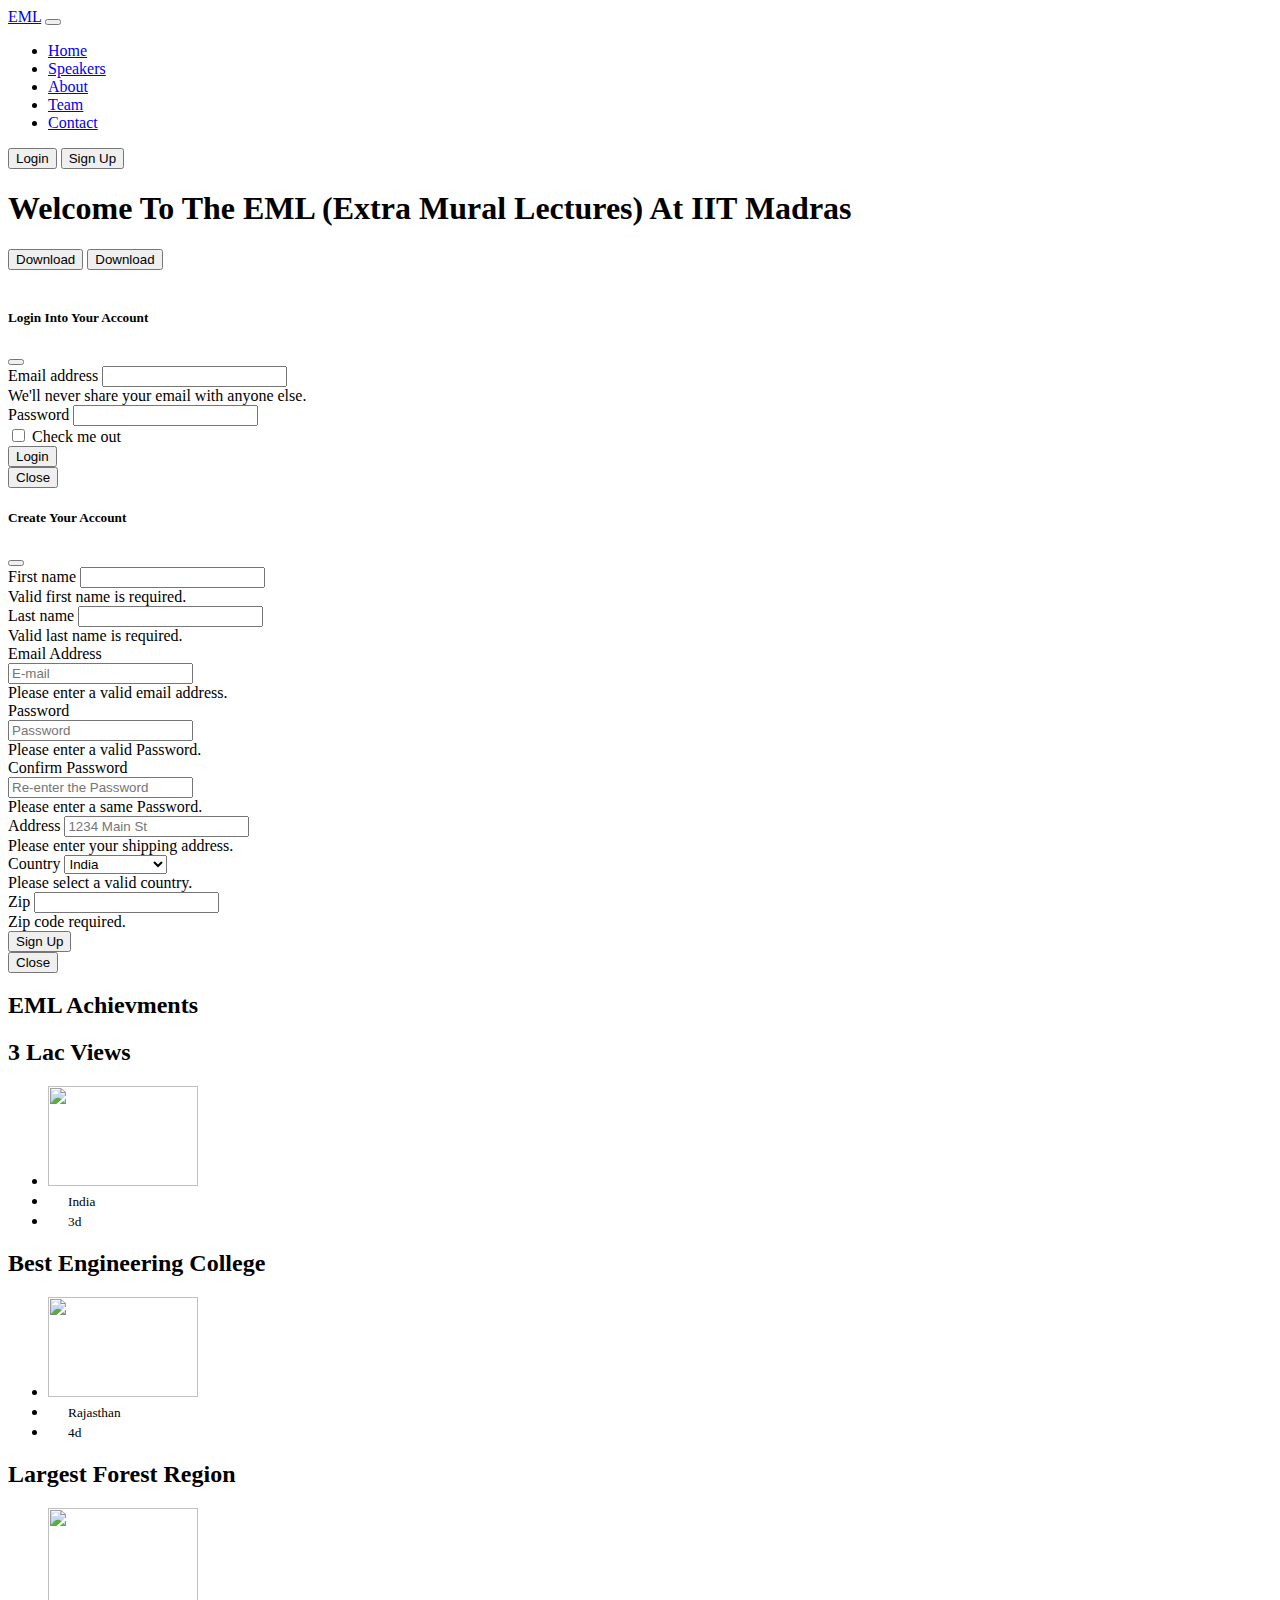
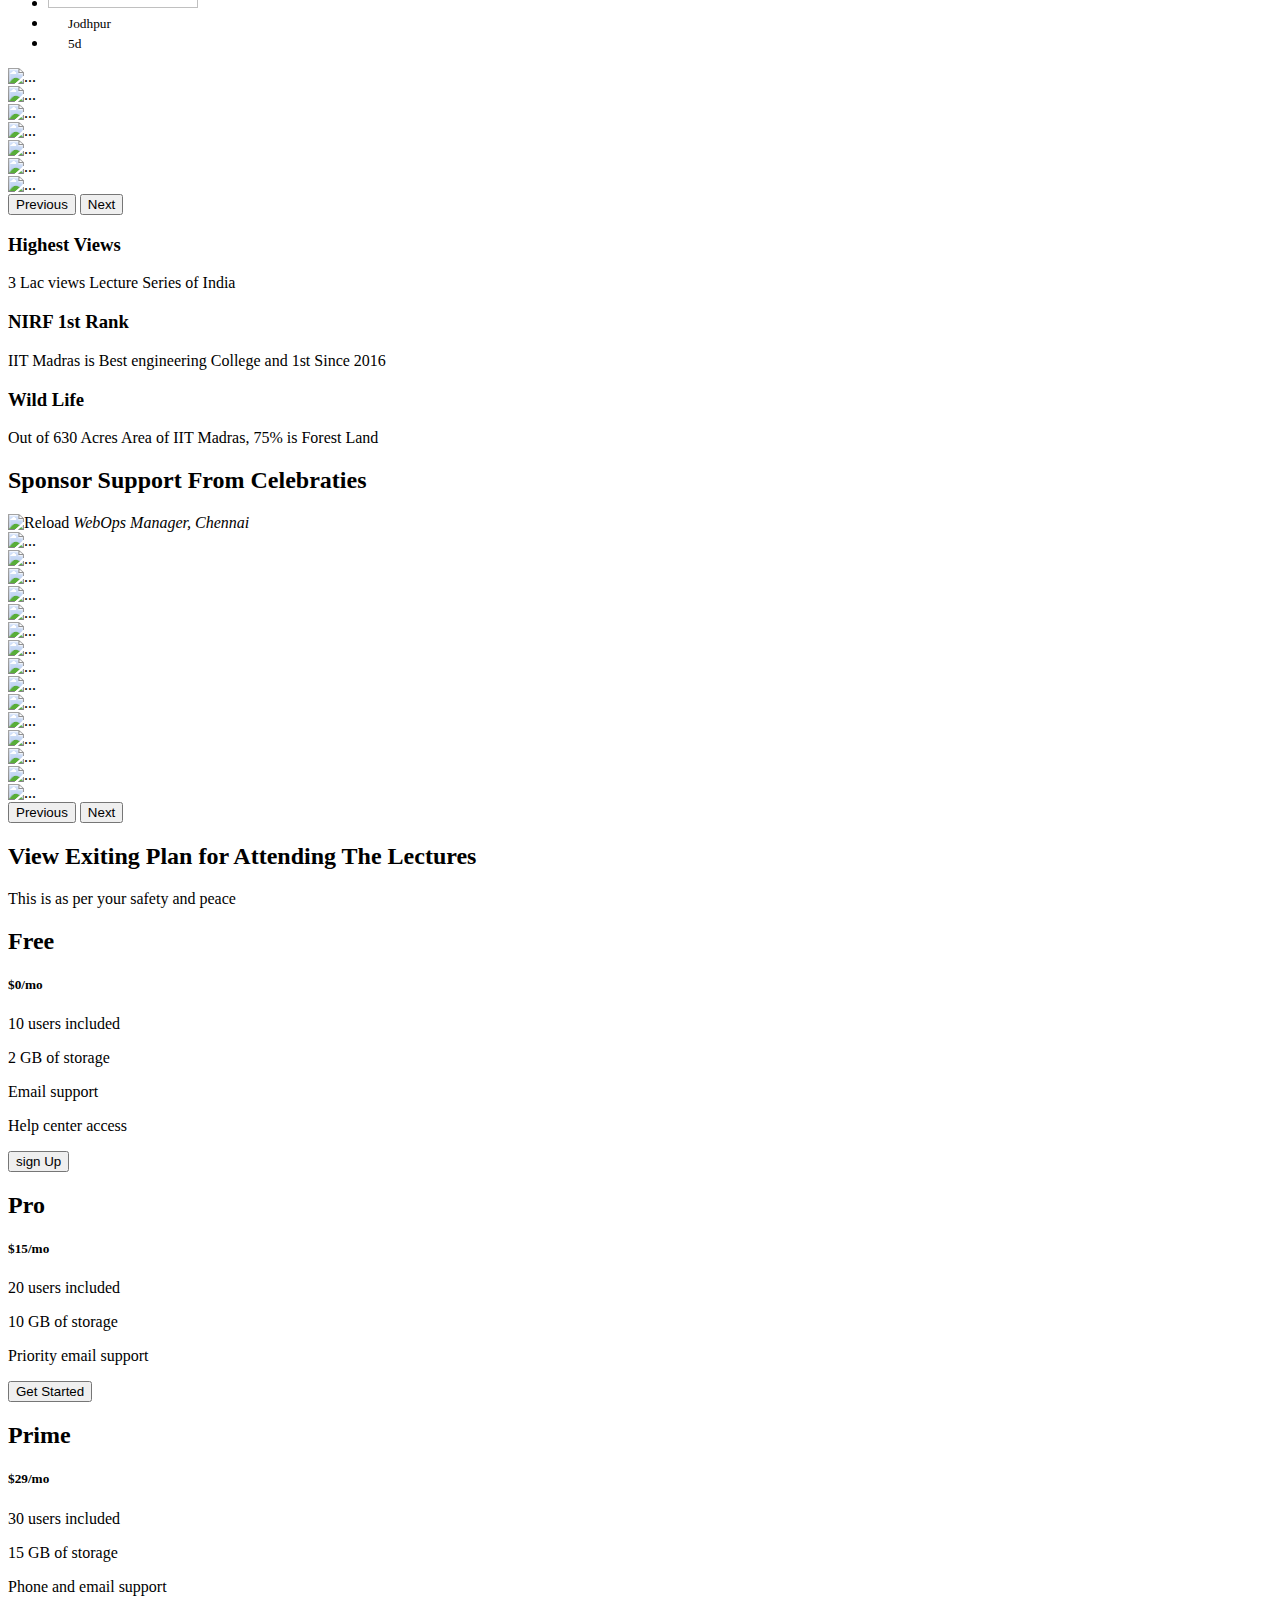
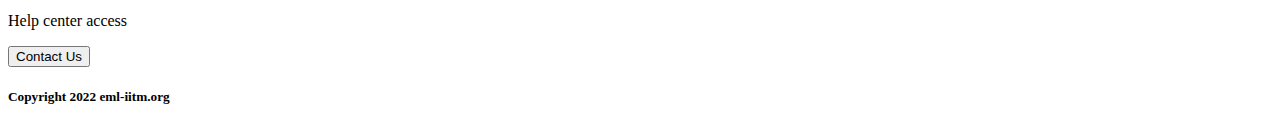
==== index.html @ 74f58515 "Add files via upload" ====
<!doctype html>
<html lang="en">

<head>
  <meta charset="utf-8">
  <meta name="viewport" content="width=device-width, initial-scale=1">
  <title>Bootstrap demo</title>

  <!-- Bootstrap Get Started -->
  <link href="https://cdn.jsdelivr.net/npm/bootstrap@5.2.0/dist/css/bootstrap.min.css" rel="stylesheet"
    integrity="sha384-gH2yIJqKdNHPEq0n4Mqa/HGKIhSkIHeL5AyhkYV8i59U5AR6csBvApHHNl/vI1Bx" crossorigin="anonymous">

  <!-- CSS stylesheet -->
  <link rel="stylesheet" href="../Bootstrap/css/eml.css">

  <!-- JS script -->
  <script src="../Bootstrap/js/eml.js"></script>

  <!-- Google Fonts -->
  <style>
    @import url('https://fonts.googleapis.com/css2?family=Jost:wght@100&family=Montserrat:wght@100;900&family=Ubuntu:wght@500&display=swap');
  </style>

  <!-- Font Awesome Get Started -->
  <script src="https://kit.fontawesome.com/ee0eabc23c.js" crossorigin="anonymous"></script>
</head>

<body>
  <section id="title">
    <div class="container-fluid">

      <nav class="navbar navbar-expand-md navbar-dark">
        <a class="navbar-brand" href="#">EML</a>
        <span id="time"></span>
        <button class="navbar-toggler" type="button" data-bs-toggle="collapse" data-bs-target="#navbarSupportedContent"
          aria-controls="navbarSupportedContent" aria-expanded="false" aria-label="Toggle navigation">
          <span class="navbar-toggler-icon"></span>
        </button>
        <div class="collapse navbar-collapse" id="navbarSupportedContent">
          <ul class="navbar-nav ms-auto">
            <li class="nav-item"><a class="nav-link active" href="#">Home</a></li>
            <li class="nav-item"><a class="nav-link" href="./speakereml.html">Speakers</a></li>
            <li class="nav-item"><a class="nav-link" href="./abouteml.html">About</a></li>
            <li class="nav-item"><a class="nav-link" href="./teameml.html">Team</a></li>
            <li class="nav-item"><a class="nav-link" href="./contacteml.html">Contact</a></li>
          </ul>
        </div>
        <div class="button d-flex ms-auto">
          <button data-bs-toggle="modal" data-bs-target="#login" class=" btn btn-outline-info">Login</button>
          <button data-bs-toggle="modal" data-bs-target="#signup" class=" btn btn-sm btn-dark mx-2">Sign Up</button>
        </div>
      </nav>



      <div class=" row">
        <div class="col-lg-6">
          <h1>Welcome To The EML (Extra Mural Lectures) At IIT Madras</h1>
          <button class="btn btn-lg btn-dark btn-dowload"><i class="fa-brands fa-windows"></i> Download</button>
          <button class="btn btn-lg btn-outline-light btn-dowload"><i class="fa-brands fa-google-play"></i>
            Download</button>

        </div>
        <div class="col-lg-6">
          <img class="title-img" src="../Bootstrap/photos/eml logo.png" alt="">
        </div>
      </div>
    </div>
  </section>

  <!-- Modal -->
  <div class="modal fade" id="login" tabindex="-1" aria-labelledby="exampleModalLabel" aria-hidden="true">
    <div class="modal-dialog">
      <div class="modal-content">
        <div class="modal-header">
          <h5 class="modal-title" id="exampleModalLabel">Login Into Your Account</h5>
          <button type="button" class="btn-close" data-bs-dismiss="modal" aria-label="Close"></button>
        </div>
        <div class="modal-body">
          <form>
            <div class="mb-3">
              <label for="exampleInputEmail1" class="form-label">Email address</label>
              <input type="email" class="form-control" id="exampleInputEmail1" aria-describedby="emailHelp">
              <div id="emailHelp" class="form-text">We'll never share your email with anyone else.</div>
            </div>
            <div class="mb-3">
              <label for="exampleInputPassword1" class="form-label">Password</label>
              <input type="password" class="form-control" id="exampleInputPassword1">
            </div>
            <div class="mb-3 form-check">
              <input type="checkbox" class="form-check-input" id="exampleCheck1">
              <label class="form-check-label" for="exampleCheck1">Check me out</label>
            </div>
            <button type="submit" class="btn btn-block btn-primary">Login</button>
          </form>
        </div>
        <div class="modal-footer">
          <button type="button" class="btn btn-secondary" data-bs-dismiss="modal">Close</button>
        </div>
      </div>
    </div>
  </div>

  <!-- Modal Sign Up -->
  <div class="modal fade" id="signup" tabindex="-1" aria-labelledby="exampleModalLabel" aria-hidden="true">
    <div class="modal-dialog">
      <div class="modal-content">
        <div class="modal-header">
          <h5 class="modal-title" id="exampleModalLabel">Create Your Account</h5>
          <button type="button" class="btn-close" data-bs-dismiss="modal" aria-label="Close"></button>
        </div>
        <div class="modal-body">
          <div class="row g-3">
            <div class="col-sm-6">
              <label for="firstName" class="form-label">First name</label>
              <input type="text" class="form-control" id="firstName" placeholder="" value="" required="">
              <div class="invalid-feedback">
                Valid first name is required.
              </div>
            </div>

            <div class="col-sm-6">
              <label for="lastName" class="form-label">Last name</label>
              <input type="text" class="form-control" id="lastName" placeholder="" value="" required="">
              <div class="invalid-feedback">
                Valid last name is required.
              </div>
            </div>

            <div class="col-12">
              <label for="username" class="form-label">Email Address</label>
              <div class="input-group has-validation">
                <input type="email" class="form-control" id="username" placeholder="E-mail" required="">
                <div class="invalid-feedback">
                  Please enter a valid email address.
                </div>
              </div>
            </div>
            <div class="col-12">
              <label for="username" class="form-label">Password</label>
              <div class="input-group has-validation">
                <input type="email" class="form-control" id="username" placeholder="Password" required="">
                <div class="invalid-feedback">
                  Please enter a valid Password.
                </div>
              </div>
            </div>
            <div class="col-12">
              <label for="username" class="form-label">Confirm Password</label>
              <div class="input-group has-validation">
                <input type="email" class="form-control" id="username" placeholder="Re-enter the Password" required="">
                <div class="invalid-feedback">
                  Please enter a same Password.
                </div>
              </div>
            </div>
            <div class="col-12">
              <label for="address" class="form-label">Address</label>
              <input type="text" class="form-control" id="address" placeholder="1234 Main St" required="">
              <div class="invalid-feedback">
                Please enter your shipping address.
              </div>
            </div>

            <div class="col-md-5">
              <label for="country" class="form-label">Country</label>
              <select class="form-select" id="country" required="">
                <option value="">India</option>
                <option>United States</option>
                <option>England</option>
                <option>China</option>
                <option>Russian</option>
              </select>
              <div class="invalid-feedback">
                Please select a valid country.
              </div>
            </div>
            <div class="col-md-3">
              <label for="zip" class="form-label">Zip</label>
              <input type="text" class="form-control" id="zip" placeholder="" required="">
              <div class="invalid-feedback">
                Zip code required.
              </div>
            </div>
          </div>
          <button class="btn btn-block btn-primary my-1">Sign Up</button>
        </div>
        <div class="modal-footer">
          <button type="button" class="btn btn-secondary" data-bs-dismiss="modal">Close</button>
        </div>
      </div>
    </div>
  </div>

  <div class="container px-4 py-5" id="custom-cards">
    <h2 class="pb-2 border-bottom">EML Achievments</h2>

    <div class="row row-cols-1 row-cols-lg-3 align-items-stretch g-4 py-5">
      <div class="col">
        <div class="card card-cover h-100 overflow-hidden text-bg-dark rounded-4 shadow-lg"
          style="background-image: url('https:/source.unsplash.com/350x500/?honor');">
          <div class="d-flex flex-column h-100 p-5 pb-3 text-white text-shadow-1">
            <h2 class="pt-5 mt-5 mb-4 display-6 lh-1 fw-bold">3 Lac Views</h2>
            <ul class="d-flex list-unstyled mt-auto">
              <li class="me-auto">
                <img src="./photos/eml logo.png" alt="" width="150" height="100"
                  class="rounded-circle border border-white">
              </li>
              <li class="d-flex align-items-center me-3">
                <svg class="bi me-2" width="1em" height="1em">
                  <use xlink:href="#geo-fill"></use>
                </svg>
               
                <small>India</small>
              </li>
              <li class="d-flex align-items-center">
                <svg class="bi me-2" width="1em" height="1em">
                  <use xlink:href="#calendar3"></use>
                </svg>
                <small>3d</small>
              </li>
            </ul>
          </div>
        </div>
      </div>

      <div class="col">
        <div class="card card-cover h-100 overflow-hidden text-bg-dark rounded-4 shadow-lg"
          style="background-image: url('https:/source.unsplash.com/350x500/?award');">
          <div class="d-flex flex-column h-100 p-5 pb-3 text-white text-shadow-1">
            <h2 class="pt-5 mt-5 mb-4 display-6 lh-1 fw-bold">Best Engineering College</h2>
            <ul class="d-flex list-unstyled mt-auto">
              <li class="me-auto">
                <img src="./photos/eml logo.png" alt="" width="150" height="100"
                  class="rounded-circle border border-white">
              </li>
              <li class="d-flex align-items-center me-3">
                <svg class="bi me-2" width="1em" height="1em">
                  <use xlink:href="#geo-fill"></use>
                </svg>
                <small>Rajasthan</small>
              </li>
              <li class="d-flex align-items-center">
                <svg class="bi me-2" width="1em" height="1em">
                  <use xlink:href="#calendar3"></use>
                </svg>
                <small>4d</small>
              </li>
            </ul>
          </div>
        </div>
      </div>

      <div class="col">
        <div class="card card-cover h-100 overflow-hidden text-bg-dark rounded-4 shadow-lg"
          style="background-image: url('https:/source.unsplash.com/350x500/?wildanimal,forest');">
          <div class="d-flex flex-column h-100 p-5 pb-3 text-shadow-1">
            <h2 class="pt-5 mt-5 mb-4 display-6 lh-1 fw-bold">Largest Forest Region</h2>
            <ul class="d-flex list-unstyled mt-auto">
              <li class="me-auto">
                <img src="./photos/eml logo.png" alt="" width="150" height="100"
                  class="rounded-circle border border-white">
              </li>
              <li class="d-flex align-items-center me-3">
                <svg class="bi me-2" width="1em" height="1em">
                  <use xlink:href="#geo-fill"></use>
                </svg>
                <small>Jodhpur</small>
              </li>
              <li class="d-flex align-items-center">
                <svg class="bi me-2" width="1em" height="1em">
                  <use xlink:href="#calendar3"></use>
                </svg>
                <small>5d</small>
              </li>
            </ul>
          </div>
        </div>
      </div>
    </div>
  </div>

  <section id="unsplash">
    <div id="carouselExampleControls" class="carousel slide" data-bs-ride="carousel">
      <div class="carousel-inner">
        <div class="carousel-item active">
          <img src="https://source.unsplash.com/1400x600/?iit"
            class="d-block img-responsive w-100 figure-img figure img-fluid" alt="...">
        </div>
        <div class="carousel-item">
          <img src="https://source.unsplash.com/1400x600/?forest"
            class="d-block img-responsive img-fluid w-1000 figure-img figure" alt="...">
        </div>
        <div class="carousel-item">
          <img src="https://source.unsplash.com/1400x600/?wild"
            class="d-block img-responsive img-fluid w-1000 figure-img figure" alt="...">
        </div>
        <div class="carousel-item">
          <img src="https://source.unsplash.com/1400x600/?lecture"
            class="d-block img-responsive img-fluid w-1000 figure-img figure" alt="...">
        </div>
        <div class="carousel-item">
          <img src="https://source.unsplash.com/1400x600/?students"
            class="d-block img-responsive img-fluid w-1000 figure-img figure" alt="...">
        </div>
        <div class="carousel-item">
          <img src="https://source.unsplash.com/1400x600/?nature"
            class="d-block img-responsive w-100 img-fluid0 figure-img figure" alt="...">
        </div>
        <div class="carousel-item">
          <img src="https://source.unsplash.com/1400x600/?food"
            class="d-block img-responsive w-100 img-fluid0 figure-img figure" alt="...">
        </div>
      </div>
      <button class="carousel-control-prev" type="button" data-bs-target="#carouselExampleControls"
        data-bs-slide="prev">
        <span class="carousel-control-prev-icon" aria-hidden="true"></span>
        <span class="visually-hidden">Previous</span>
      </button>
      <button class="carousel-control-next" type="button" data-bs-target="#carouselExampleControls"
        data-bs-slide="next">
        <span class="carousel-control-next-icon" aria-hidden="true"></span>
        <span class="visually-hidden">Next</span>
      </button>
    </div>
  </section>
  <sectin id="feature">
    <div class="row feature">

      <div class="feature-box col-lg-4">
        <i class="icon fa-solid fa-eye fa-4x"></i>
        <h3>Highest Views</h3>
        <p>3 Lac views Lecture Series of India</p>
      </div>


      <div class="feature-box col-lg-4">
        <i class="icon fa-solid fa-ranking-star fa-4x"></i>
        <h3>NIRF 1st Rank</h3>
        <p>IIT Madras is Best engineering College and 1st Since 2016</p>
      </div>

      <div class="feature-box col-lg-4">
        <i class="icon fa-solid fa-tree fa-4x"></i>
        <h3>Wild Life</h3>
        <p>Out of 630 Acres Area of IIT Madras, 75% is Forest Land</p>
      </div>

    </div>
  </sectin>

  <section id="text">
    <h2>Sponsor Support From Celebraties</h2>
    <img class="text-img" src="../Bootstrap/photos/support.jpg" alt="Reload">
    <em>WebOps Manager, Chennai</em>

  </section>

  <section id="press">
    <i class="press-img fa-brands fa-digg fa-4x"></i>
    <i class="press-img fa-brands fa-html5 fa-4x"></i>
    <i class="press-img fa-brands fa-pied-piper-pp fa-4x"></i>
    <i class="press-img fa-brands fa-microblog fa-4x"></i>
  </section>


  <section id="slides">
    <div id="carouselExampleControls" class="carousel slide" data-bs-ride="carousel">
      <div class="carousel-inner">
        <div class="carousel-item active">
          <img class="blog" src="../Bootstrap/photos/WebOps Manager Mahesh.jpeg" class="d-block w-100" alt="...">
        </div>
        <div class="carousel-item">
          <img class="blog" src="../Bootstrap/photos/WebOps Manager Champa Ram.jpeg" class="d-block w-100" alt="...">
        </div>
        <div class="carousel-item">
          <img class="blog" src="../Bootstrap/photos/Core Jai Narayan Suresh.jpeg" class="d-block w-100" alt="...">
        </div>
        <div class="carousel-item">
          <img class="blog" src="../Bootstrap/photos/Core Malavika V Nair.jpeg" class="d-block w-100" alt="...">
        </div>
        <div class="carousel-item">
          <img class="blog" src="../Bootstrap/photos/Design coordinator Shreya.jpeg" class="d-block w-100" alt="...">
        </div>
        <div class="carousel-item">
          <img class="blog" src="../Bootstrap/photos/Design Coordinator Yewanth.jpeg" class="d-block w-100" alt="...">
        </div>
        <div class="carousel-item">
          <img class="blog" src="../Bootstrap/photos/Design SuperCoord Annie.jpeg" class="d-block w-100" alt="...">
        </div>
        <div class="carousel-item">
          <img class="blog" src="../Bootstrap/photos/Design SuperCoord Deb.jpeg" class="d-block w-100" alt="...">
        </div>
        <div class="carousel-item">
          <img class="blog" src="../Bootstrap/photos/Logistics Coordinator Aiswarya.jpeg" class="d-block w-100"
            alt="...">
        </div>
        <div class="carousel-item">
          <img class="blog" src="../Bootstrap/photos/Logistics Coordinator Praveen Kumar.jpeg" class="d-block w-100"
            alt="...">
        </div>
        <div class="carousel-item">
          <img class="blog" src="../Bootstrap/photos/Logistics SuperCoord Vishnu Vikas.jpeg" class="d-block w-100"
            alt="...">
        </div>
        <div class="carousel-item">
          <img class="blog" src="../Bootstrap/photos/Publicity Coordinator Arya Daoo.jpeg" class="d-block w-100"
            alt="...">
        </div>
        <div class="carousel-item">
          <img class="blog" src="../Bootstrap/photos/Publicity Coordinator Asha.jpeg" class="d-block w-100" alt="...">
        </div>
        <div class="carousel-item">
          <img class="blog" src="../Bootstrap/photos/Publicity Coordinator Eshan Kulkarni.jpeg" class="d-block w-100"
            alt="...">
        </div>
        <div class="carousel-item">
          <img class="blog" src="../Bootstrap/photos/Publicity SuperCoord Shlok Devani.jpeg" class="d-block w-100"
            alt="...">
        </div>
      </div>
      <button class="carousel-control-prev" type="button" data-bs-target="#carouselExampleControls"
        data-bs-slide="prev">
        <span class="carousel-control-prev-icon" aria-hidden="true"></span>
        <span class="visually-hidden">Previous</span>
      </button>
      <button class="carousel-control-next" type="button" data-bs-target="#carouselExampleControls"
        data-bs-slide="next">
        <span class="carousel-control-next-icon" aria-hidden="true"></span>
        <span class="visually-hidden">Next</span>
      </button>
    </div>
  </section>


  <section id="pricing">
    <h2>View Exiting Plan for Attending The Lectures</h2>
    <p>This is as per your safety and peace</p>

    <div class="row">
      <div class="column col-lg-4 col-md-6">
        <div class="card">
          <div class="card-header">
            <h2>Free</h2>
          </div>
          <div class="card-body">
            <h5>$0/mo</h5>
            <p>10 users included </p>
            <p>2 GB of storage </p>
            <p> Email support </p>
            <p>Help center access </p>
            <button class="btn btn-lg btn-block btn-outline-dark">sign Up</button>
          </div>
        </div>
      </div>

      <div class="column col-lg-4 col-md-6">
        <div class="card">
          <div class="card-header">
            <h2>Pro</h2>
          </div>
          <div class="card-body">
            <h5>$15/mo</h5>
            <p>20 users included </p>
            <p>10 GB of storage </p>
            <p> Priority email support</p>
            <button class="btn btn-lg btn-block btn-dark">Get Started</button>
          </div>
        </div>
      </div>
      <div class="column col-lg-4">
        <div class="card">
          <div class="card-header">
            <h2>Prime</h2>
          </div>
          <div class="card-body">
            <h5>$29/mo</h5>
            <p>30 users included</p>
            <p>15 GB of storage</p>
            <p>Phone and email support</p>
            <p> Help center access</p>
            <button class="btn btn-lg btn-block btn-dark">Contact Us</button>
          </div>
        </div>
      </div>
    </div>
  </section>


  <section id="footer">
    <a target="_blank" href="www.facebook.com"> <i class="fa-brands fa-facebook fa-2x"></i></a>
    <a target="_blank" href="www.instagram.com"> <i class="fa-brands fa-instagram fa-2x"></i></a>
    <a target="_blank" href="www.twitter.com"> <i class="fa-brands fa-twitter fa-2x"></i></a>
    <a target="_blank" href="www.gmail.com"><i class="fa-solid fa-envelope fa-2x"></i></a>
    <a target="_blank" href="www.whatsappweb.com"> <i class="fa-brands fa-whatsapp fa-2x"></i></a>
    <h5><i class="fa-solid fa-copyright"></i> Copyright 2022 eml-iitm.org</h5>
  </section>


</body>
<!-- Bootstrap Script -->
<script src="https://cdn.jsdelivr.net/npm/bootstrap@5.2.0/dist/js/bootstrap.bundle.min.js"
  integrity="sha384-A3rJD856KowSb7dwlZdYEkO39Gagi7vIsF0jrRAoQmDKKtQBHUuLZ9AsSv4jD4Xa" crossorigin="anonymous"></script>

</html>
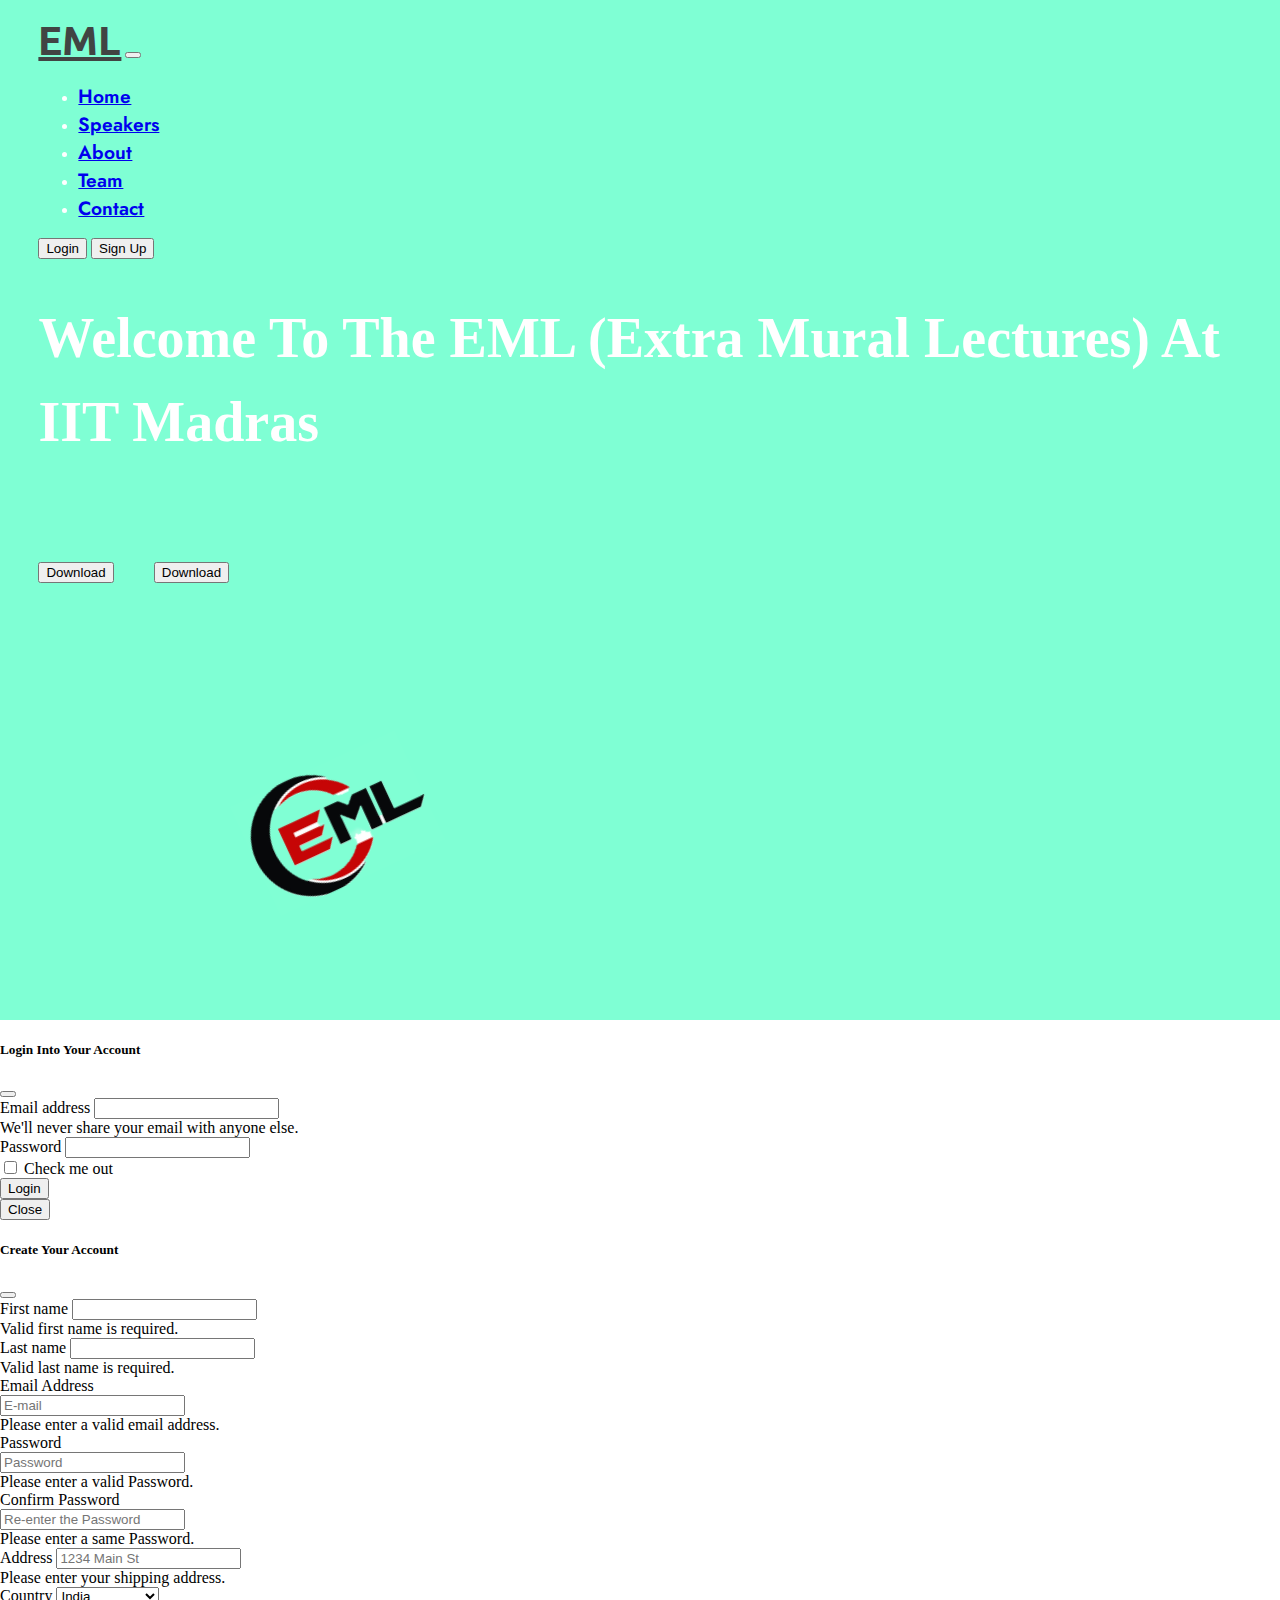
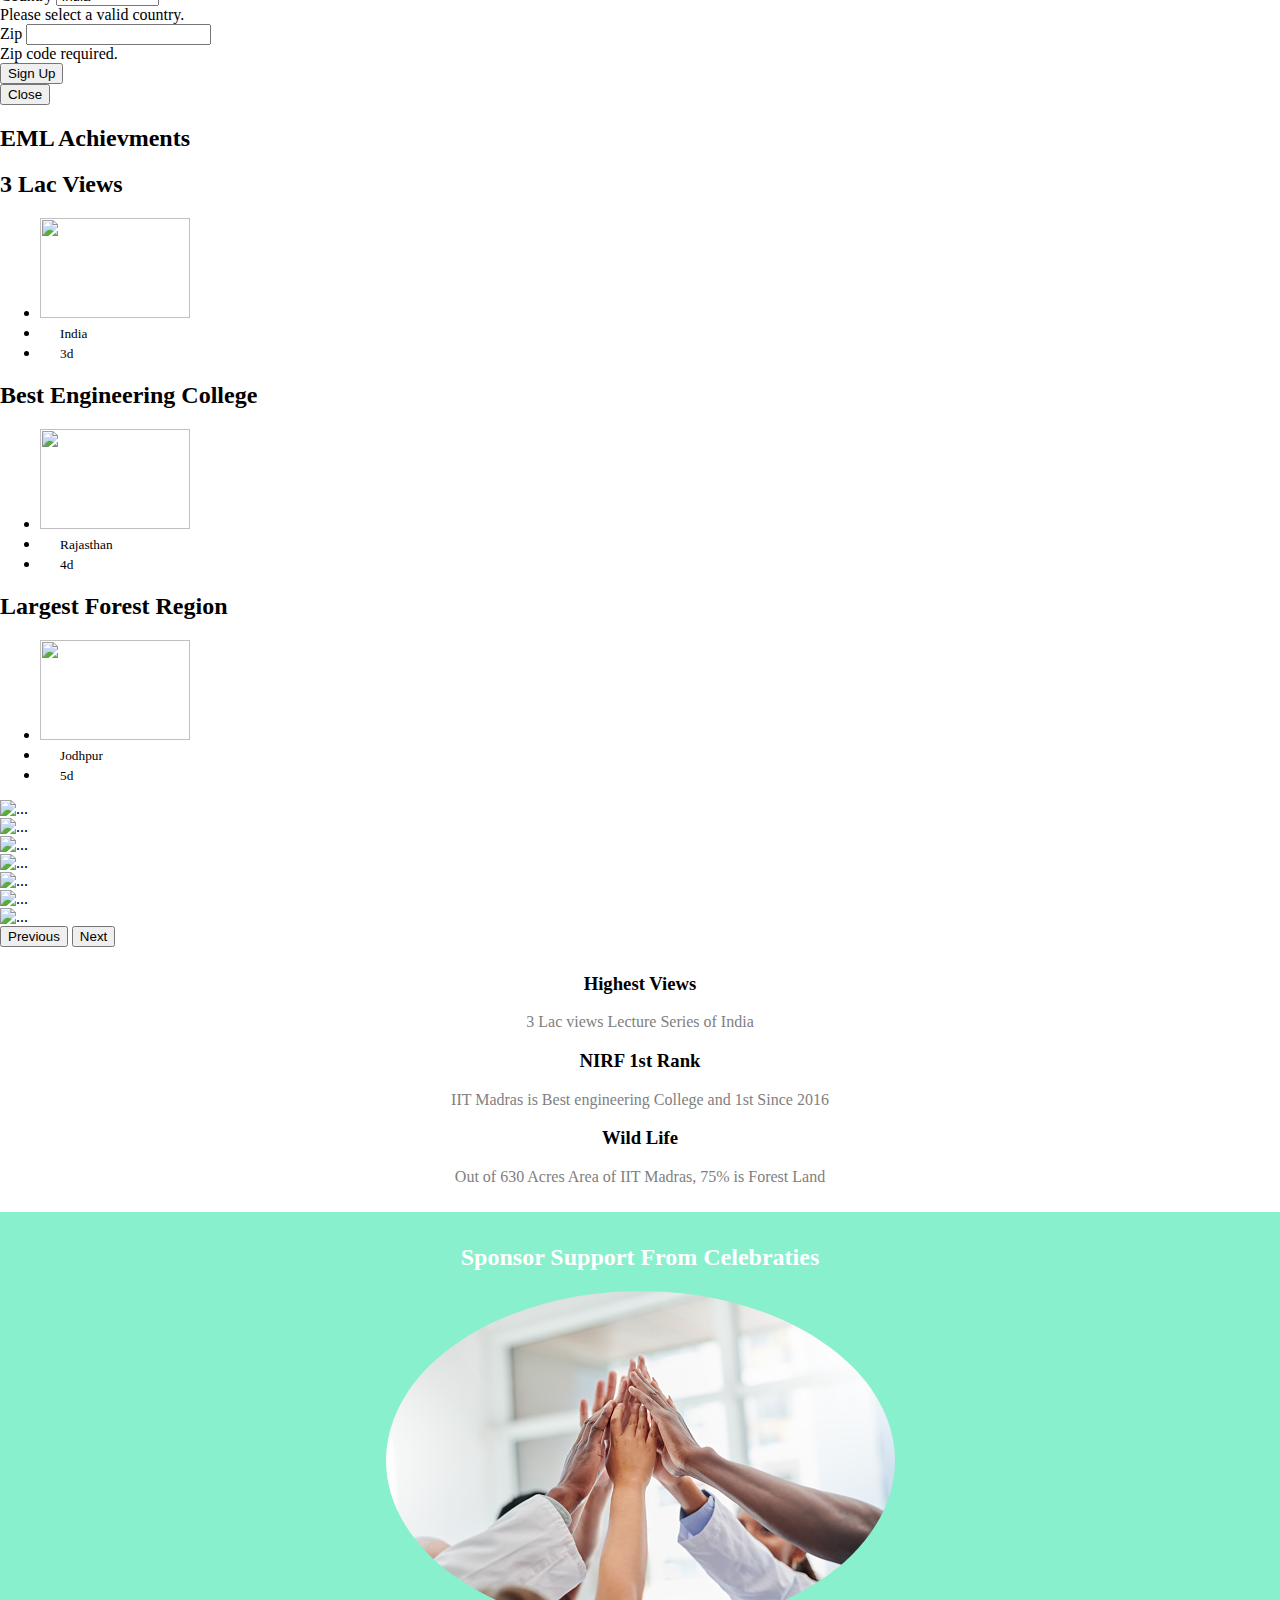
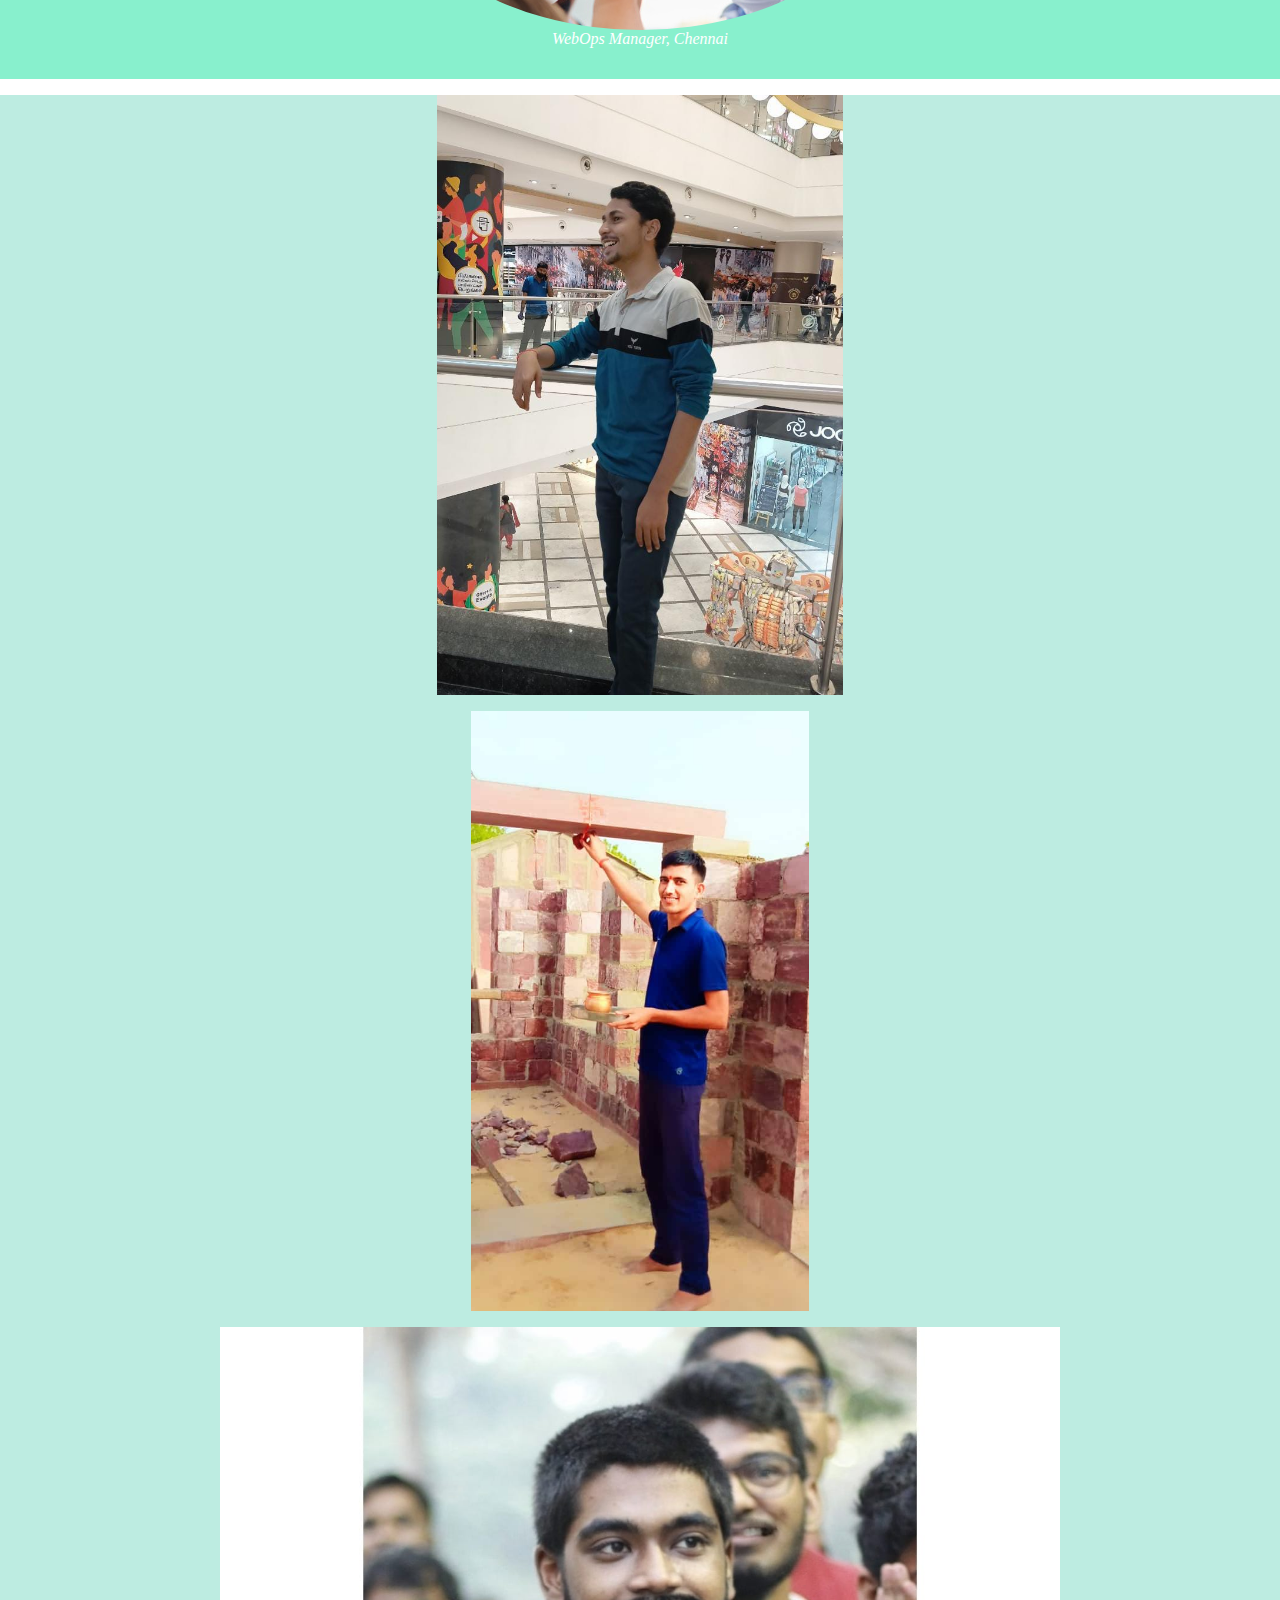
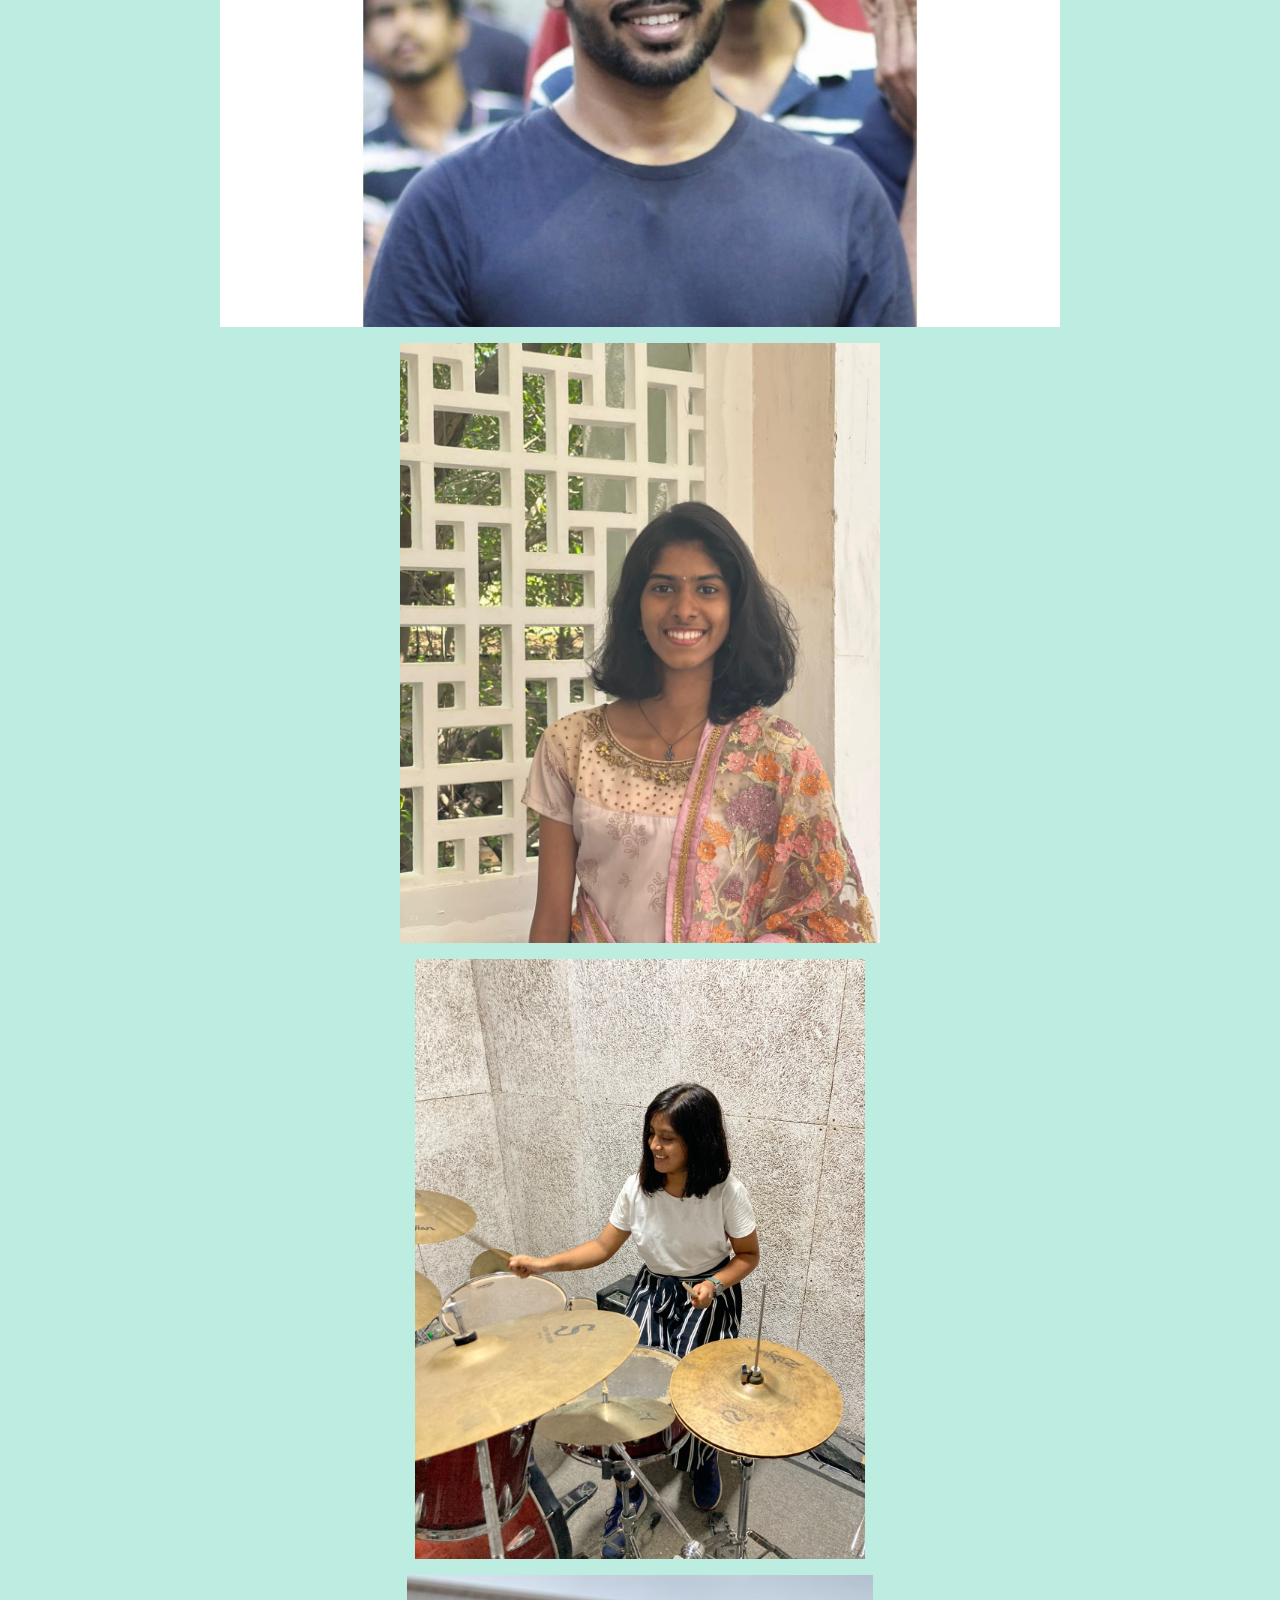
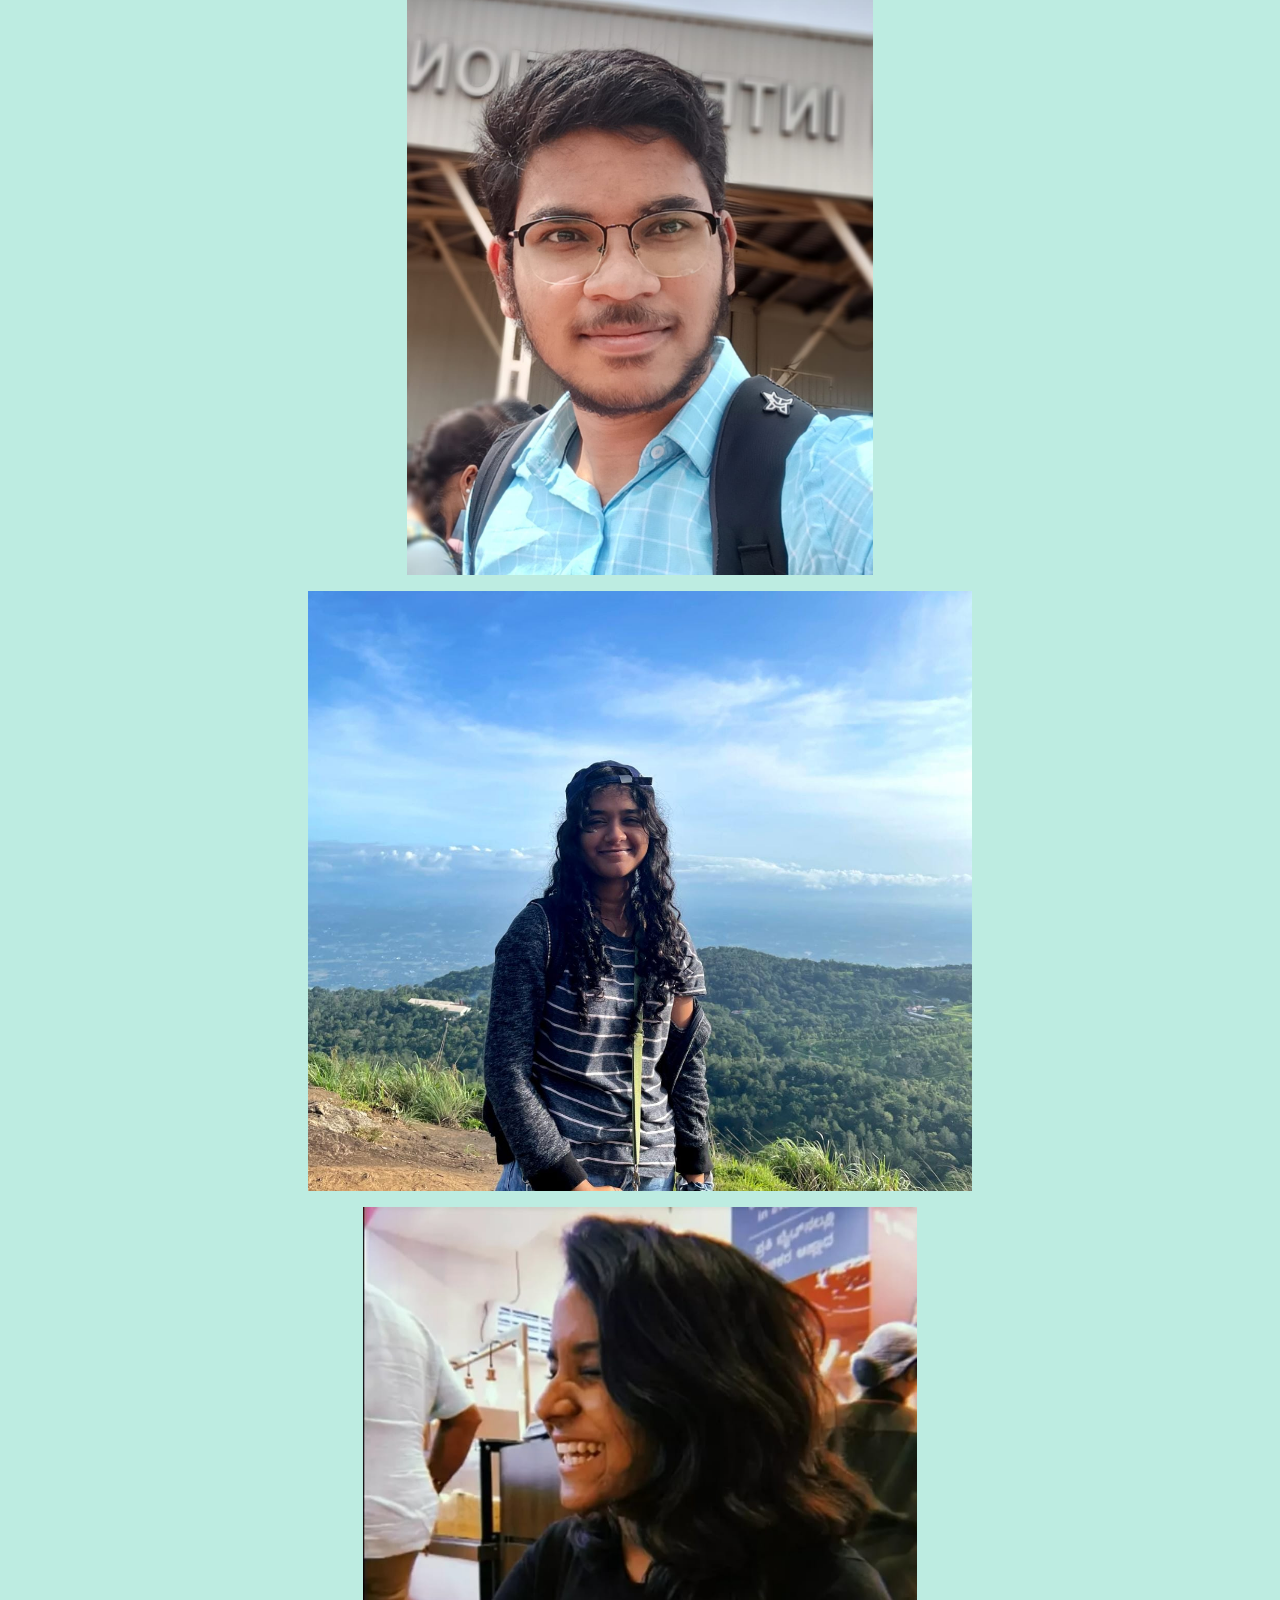
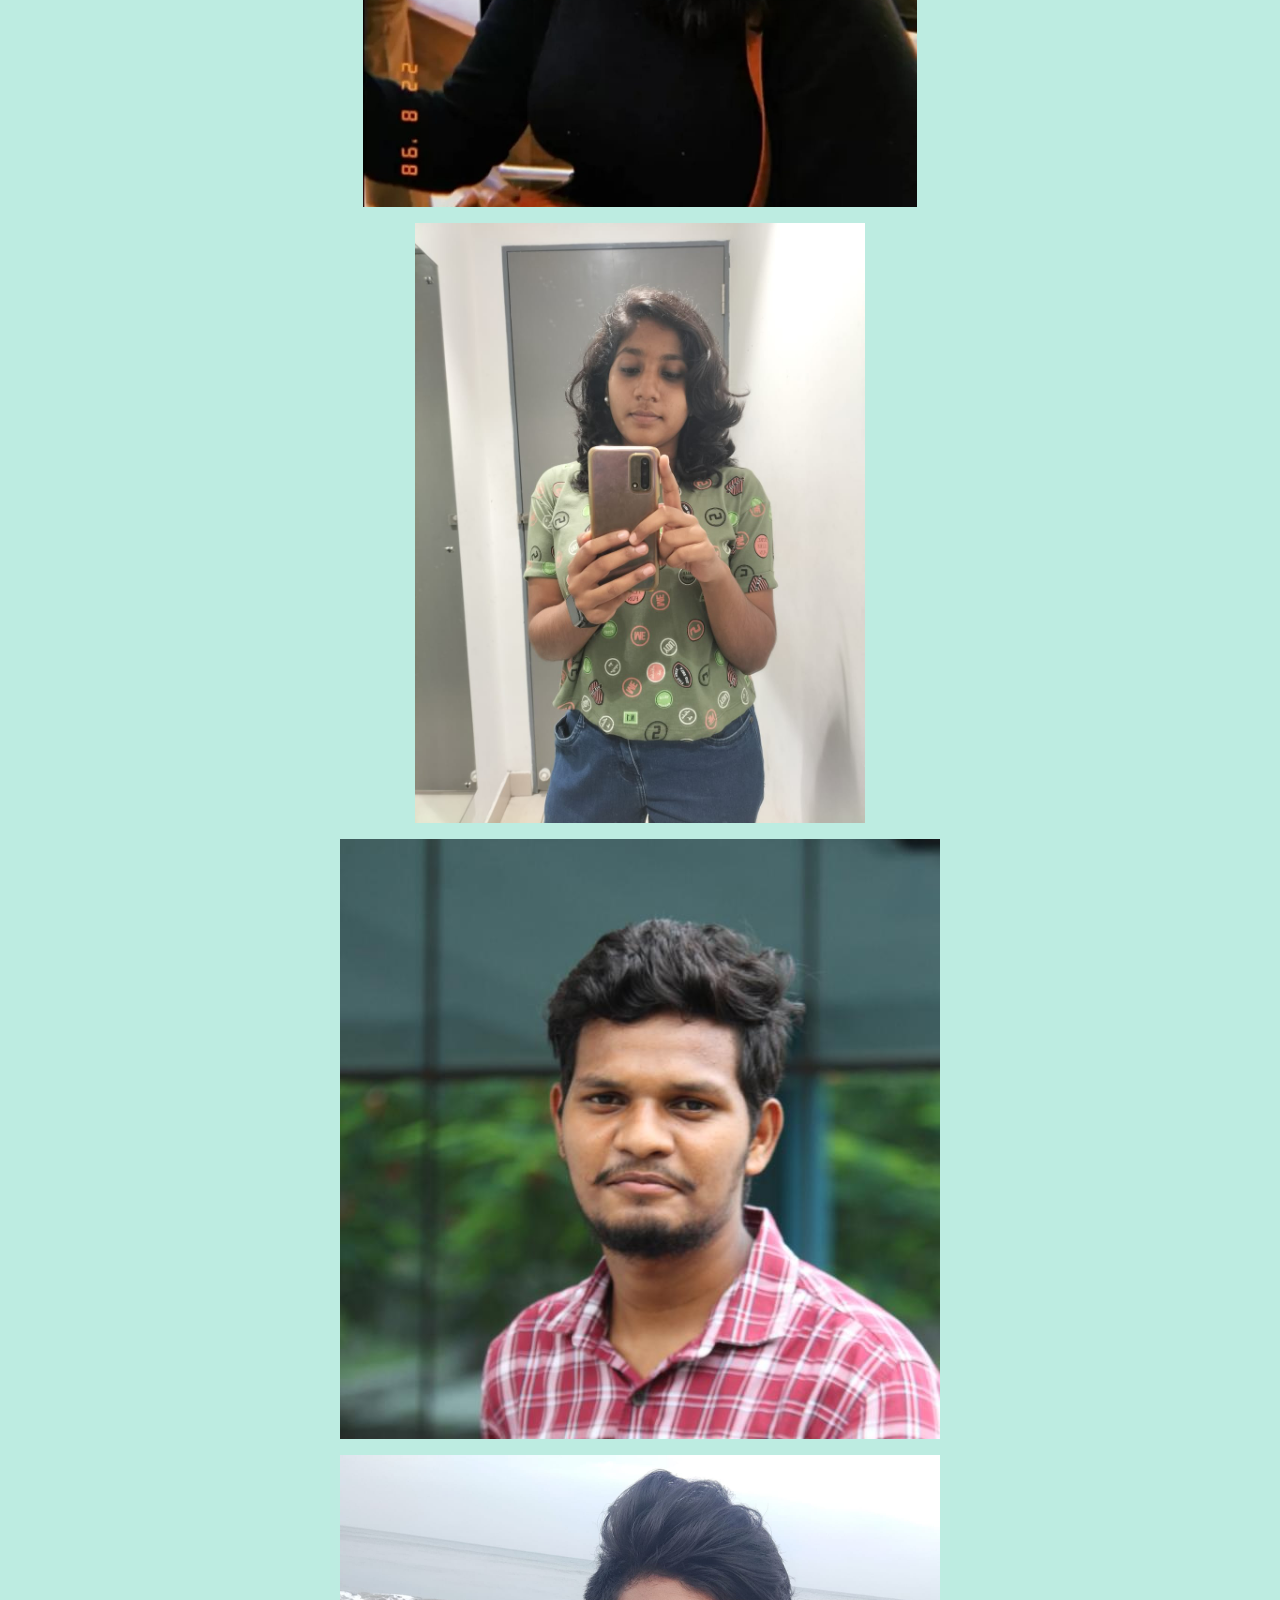
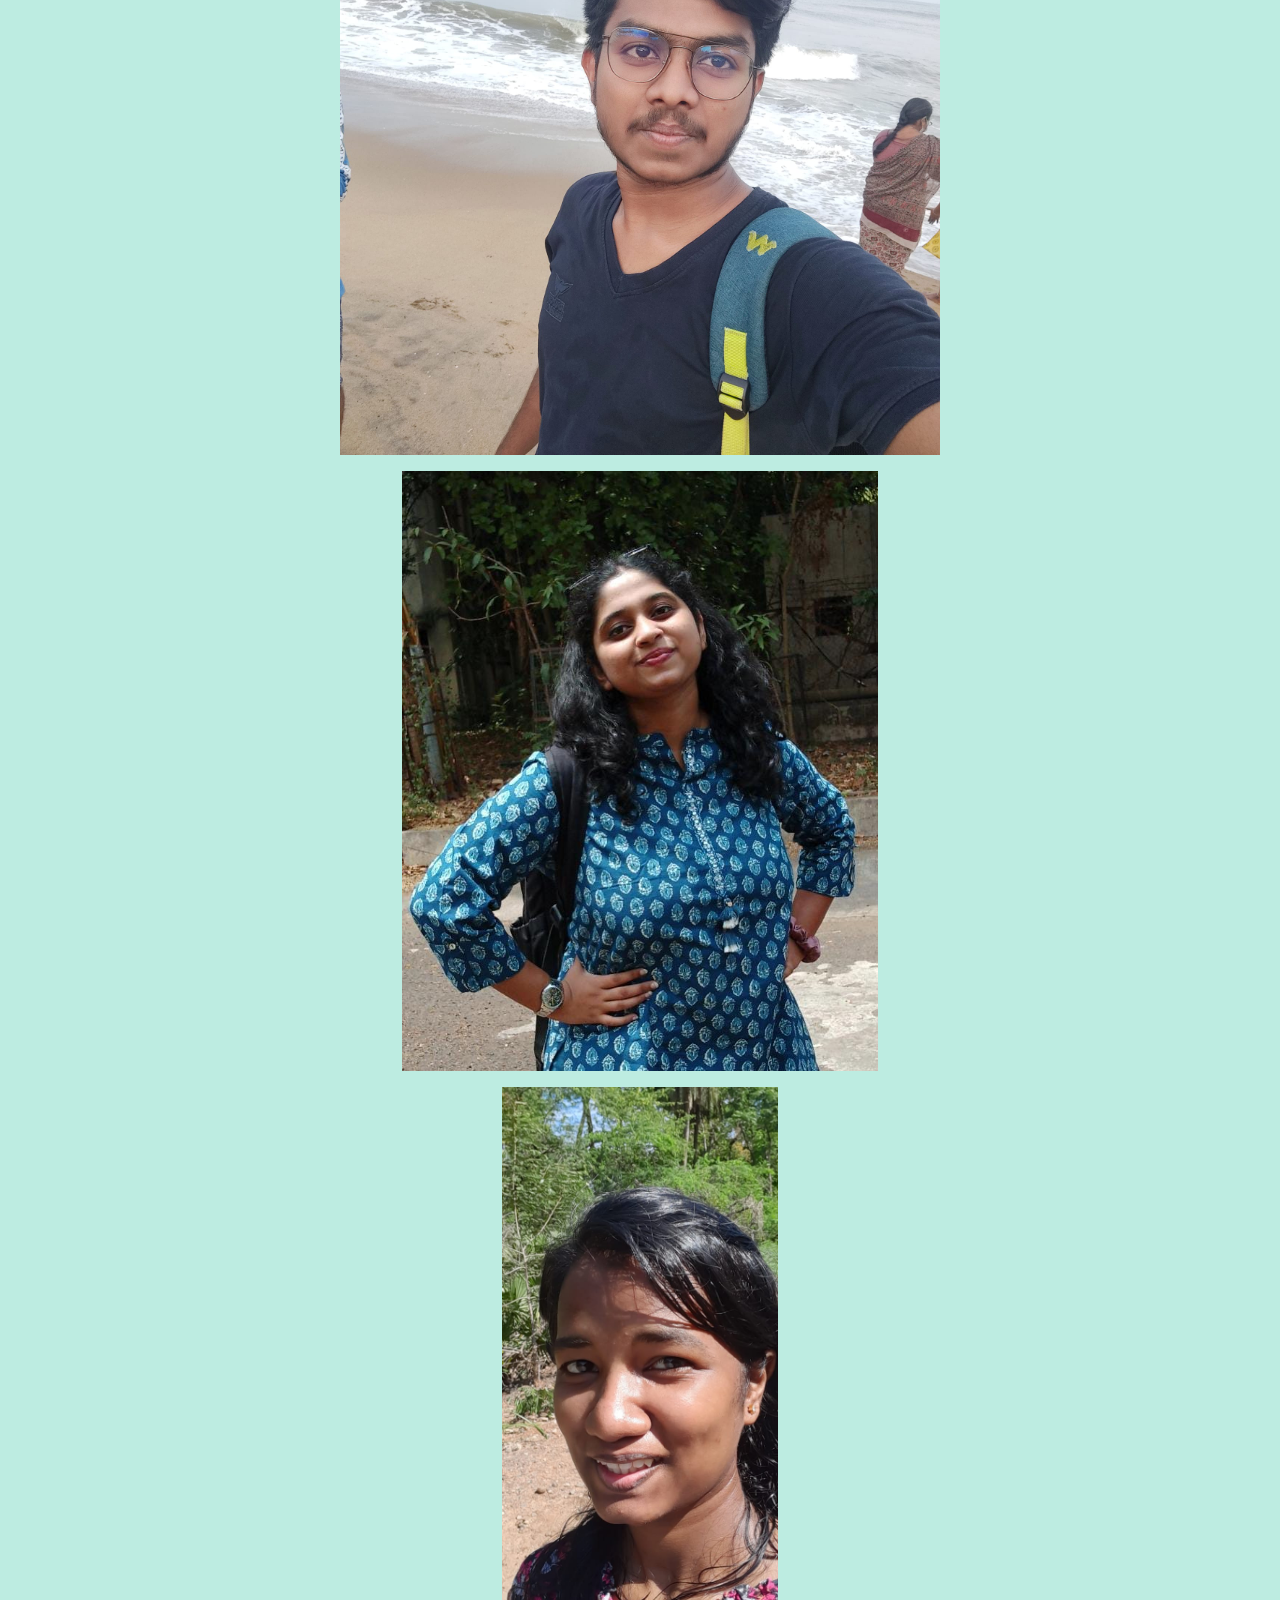
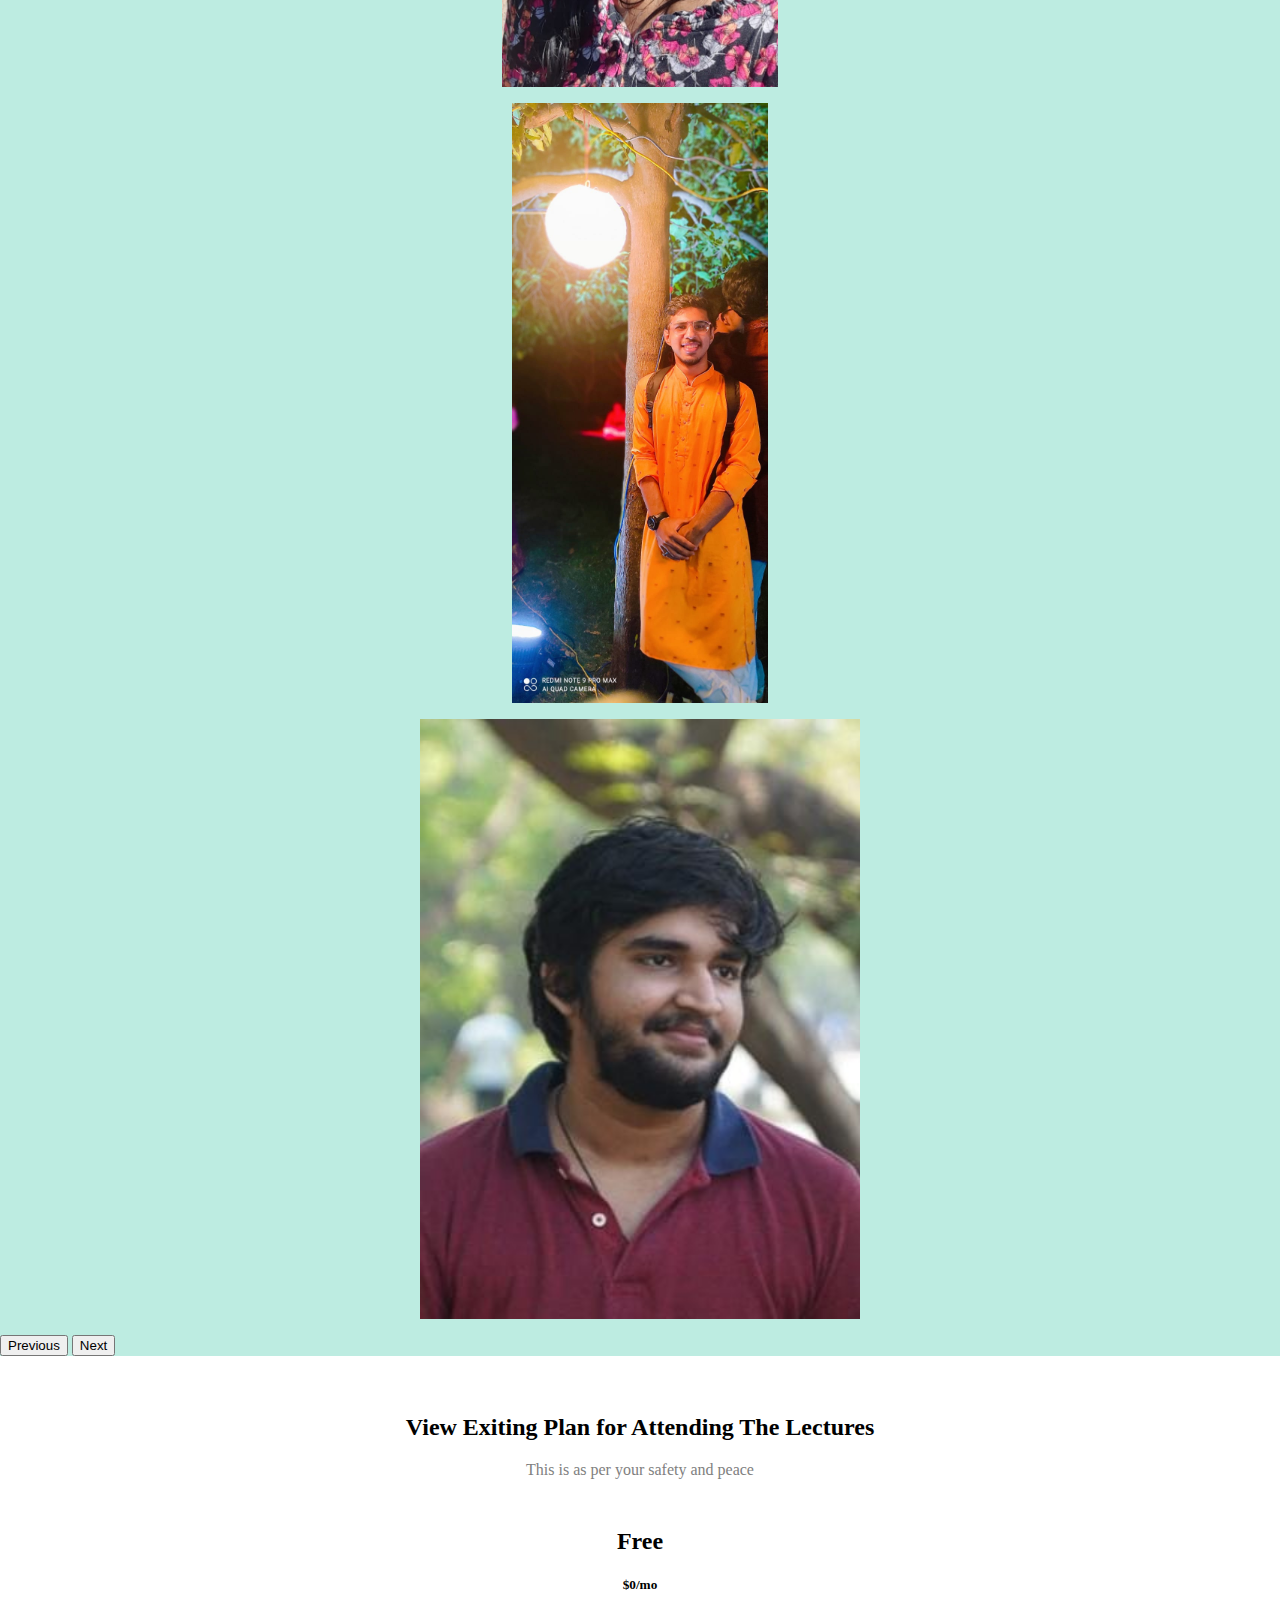
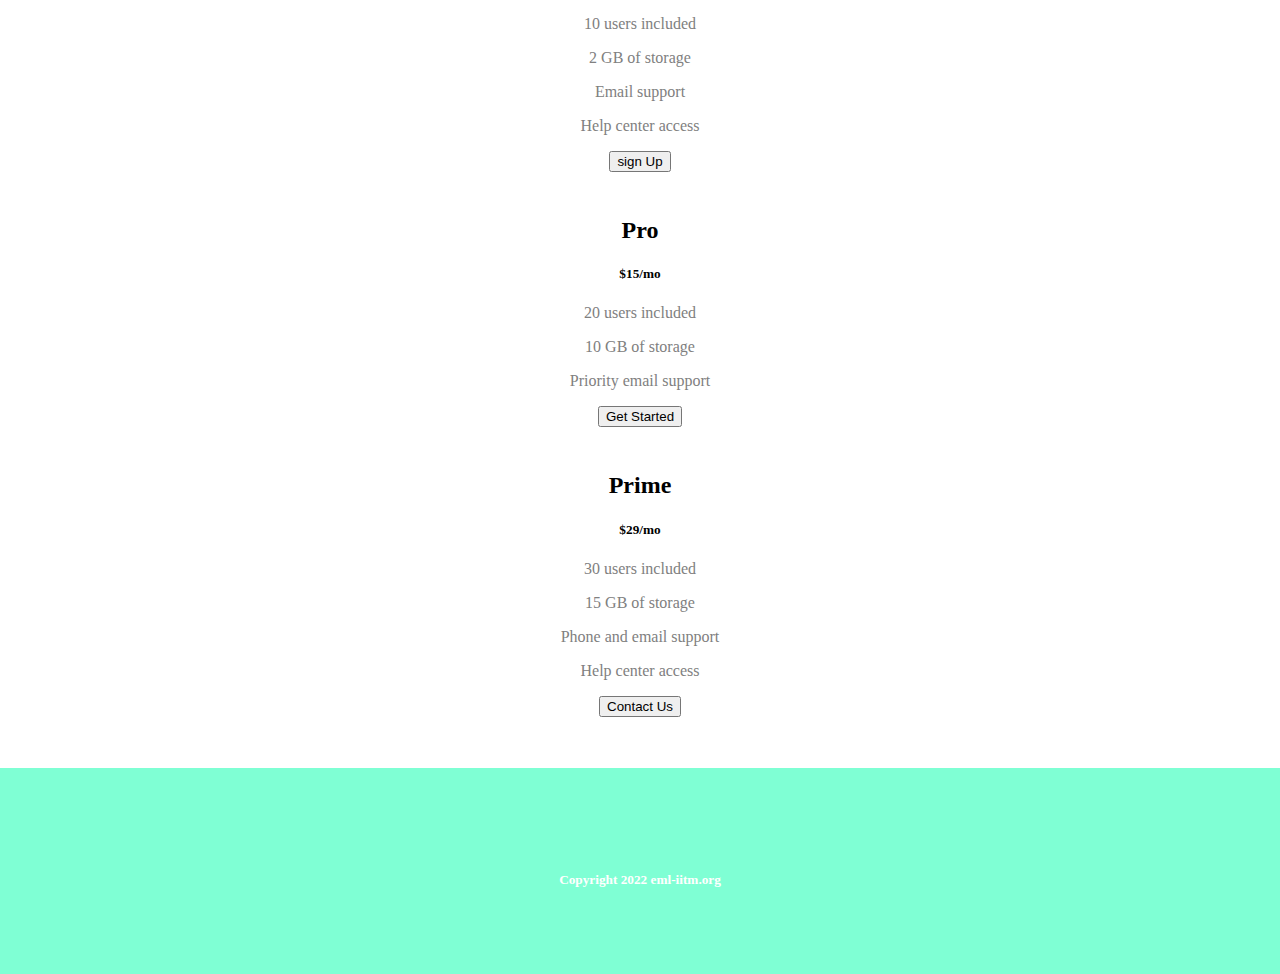
==== commit 7468dd71: "Update index.html" ====
--- a/index.html
+++ b/index.html
@@ -11,10 +11,10 @@
     integrity="sha384-gH2yIJqKdNHPEq0n4Mqa/HGKIhSkIHeL5AyhkYV8i59U5AR6csBvApHHNl/vI1Bx" crossorigin="anonymous">
 
   <!-- CSS stylesheet -->
-  <link rel="stylesheet" href="../Bootstrap/css/eml.css">
+  <link rel="stylesheet" href="./eml.css">
 
   <!-- JS script -->
-  <script src="../Bootstrap/js/eml.js"></script>
+  <script src="./eml.js"></script>
 
   <!-- Google Fonts -->
   <style>
@@ -62,7 +62,7 @@
 
         </div>
         <div class="col-lg-6">
-          <img class="title-img" src="../Bootstrap/photos/eml logo.png" alt="">
+          <img class="title-img" src="./eml logo.png" alt="">
         </div>
       </div>
     </div>
@@ -351,7 +351,7 @@
 
   <section id="text">
     <h2>Sponsor Support From Celebraties</h2>
-    <img class="text-img" src="../Bootstrap/photos/support.jpg" alt="Reload">
+    <img class="text-img" src="./support.jpg" alt="Reload">
     <em>WebOps Manager, Chennai</em>
 
   </section>
@@ -368,54 +368,54 @@
     <div id="carouselExampleControls" class="carousel slide" data-bs-ride="carousel">
       <div class="carousel-inner">
         <div class="carousel-item active">
-          <img class="blog" src="../Bootstrap/photos/WebOps Manager Mahesh.jpeg" class="d-block w-100" alt="...">
-        </div>
-        <div class="carousel-item">
-          <img class="blog" src="../Bootstrap/photos/WebOps Manager Champa Ram.jpeg" class="d-block w-100" alt="...">
-        </div>
-        <div class="carousel-item">
-          <img class="blog" src="../Bootstrap/photos/Core Jai Narayan Suresh.jpeg" class="d-block w-100" alt="...">
-        </div>
-        <div class="carousel-item">
-          <img class="blog" src="../Bootstrap/photos/Core Malavika V Nair.jpeg" class="d-block w-100" alt="...">
-        </div>
-        <div class="carousel-item">
-          <img class="blog" src="../Bootstrap/photos/Design coordinator Shreya.jpeg" class="d-block w-100" alt="...">
-        </div>
-        <div class="carousel-item">
-          <img class="blog" src="../Bootstrap/photos/Design Coordinator Yewanth.jpeg" class="d-block w-100" alt="...">
-        </div>
-        <div class="carousel-item">
-          <img class="blog" src="../Bootstrap/photos/Design SuperCoord Annie.jpeg" class="d-block w-100" alt="...">
-        </div>
-        <div class="carousel-item">
-          <img class="blog" src="../Bootstrap/photos/Design SuperCoord Deb.jpeg" class="d-block w-100" alt="...">
-        </div>
-        <div class="carousel-item">
-          <img class="blog" src="../Bootstrap/photos/Logistics Coordinator Aiswarya.jpeg" class="d-block w-100"
+          <img class="blog" src="./WebOps Manager Mahesh.jpeg" class="d-block w-100" alt="...">
+        </div>
+        <div class="carousel-item">
+          <img class="blog" src="./WebOps Manager Champa Ram.jpeg" class="d-block w-100" alt="...">
+        </div>
+        <div class="carousel-item">
+          <img class="blog" src="./Core Jai Narayan Suresh.jpeg" class="d-block w-100" alt="...">
+        </div>
+        <div class="carousel-item">
+          <img class="blog" src="./Core Malavika V Nair.jpeg" class="d-block w-100" alt="...">
+        </div>
+        <div class="carousel-item">
+          <img class="blog" src="./Design coordinator Shreya.jpeg" class="d-block w-100" alt="...">
+        </div>
+        <div class="carousel-item">
+          <img class="blog" src="./Design Coordinator Yewanth.jpeg" class="d-block w-100" alt="...">
+        </div>
+        <div class="carousel-item">
+          <img class="blog" src="./Design SuperCoord Annie.jpeg" class="d-block w-100" alt="...">
+        </div>
+        <div class="carousel-item">
+          <img class="blog" src="./Design SuperCoord Deb.jpeg" class="d-block w-100" alt="...">
+        </div>
+        <div class="carousel-item">
+          <img class="blog" src="./Logistics Coordinator Aiswarya.jpeg" class="d-block w-100"
             alt="...">
         </div>
         <div class="carousel-item">
-          <img class="blog" src="../Bootstrap/photos/Logistics Coordinator Praveen Kumar.jpeg" class="d-block w-100"
+          <img class="blog" src="./Logistics Coordinator Praveen Kumar.jpeg" class="d-block w-100"
             alt="...">
         </div>
         <div class="carousel-item">
-          <img class="blog" src="../Bootstrap/photos/Logistics SuperCoord Vishnu Vikas.jpeg" class="d-block w-100"
+          <img class="blog" src="./Logistics SuperCoord Vishnu Vikas.jpeg" class="d-block w-100"
             alt="...">
         </div>
         <div class="carousel-item">
-          <img class="blog" src="../Bootstrap/photos/Publicity Coordinator Arya Daoo.jpeg" class="d-block w-100"
+          <img class="blog" src="./Publicity Coordinator Arya Daoo.jpeg" class="d-block w-100"
             alt="...">
         </div>
         <div class="carousel-item">
-          <img class="blog" src="../Bootstrap/photos/Publicity Coordinator Asha.jpeg" class="d-block w-100" alt="...">
-        </div>
-        <div class="carousel-item">
-          <img class="blog" src="../Bootstrap/photos/Publicity Coordinator Eshan Kulkarni.jpeg" class="d-block w-100"
+          <img class="blog" src="./Publicity Coordinator Asha.jpeg" class="d-block w-100" alt="...">
+        </div>
+        <div class="carousel-item">
+          <img class="blog" src="./Publicity Coordinator Eshan Kulkarni.jpeg" class="d-block w-100"
             alt="...">
         </div>
         <div class="carousel-item">
-          <img class="blog" src="../Bootstrap/photos/Publicity SuperCoord Shlok Devani.jpeg" class="d-block w-100"
+          <img class="blog" src="./Publicity SuperCoord Shlok Devani.jpeg" class="d-block w-100"
             alt="...">
         </div>
       </div>
@@ -502,4 +502,4 @@
 <script src="https://cdn.jsdelivr.net/npm/bootstrap@5.2.0/dist/js/bootstrap.bundle.min.js"
   integrity="sha384-A3rJD856KowSb7dwlZdYEkO39Gagi7vIsF0jrRAoQmDKKtQBHUuLZ9AsSv4jD4Xa" crossorigin="anonymous"></script>
 
-</html>+</html>
--- a/eml.css
+++ b/eml.css
@@ -0,0 +1,154 @@
+body {
+    margin: 0px;
+    padding: 0px;
+}
+
+#title {
+    background-color: aquamarine;
+    color: white;
+}
+
+h1 {
+    font-size: 3.5rem;
+    line-height: 1.5;
+    font-family: "montserrat-dark";
+}
+
+h3 {
+    font-weight: 700;
+    font-family: "montserrat-dark";
+}
+
+p {
+    color: grey;
+}
+
+.container-fluid {
+    padding: 1% 3%;
+}
+
+/* Navbar */
+.navbar-brand {
+    font-family: "ubuntu";
+    font-size: 2.5rem;
+    font-weight: bold;
+    color: rgb(65, 68, 67);
+}
+
+.nav-item {
+    padding: 0px;
+}
+
+.nav-link {
+    font-family: 'Jost', sans-serif;
+    font-size: 1.2rem;
+    font-weight: 600;
+}
+.navbar, .button{
+    z-index: 1;
+}
+.title-img {
+    transform: rotate(-25deg);
+}
+
+.btn-dowload {
+    margin: 5% 3% 5% 0%;
+}
+
+/* feature section */
+
+.feature {
+    margin: 2% 3%;
+}
+
+.feature-box {
+    padding: 0 5rem;
+    text-align: center;
+}
+
+.icon {
+    color: rgb(136, 240, 205);
+    padding-bottom: 1rem;
+}
+
+.icon:hover {
+    color: aquamarine;
+    cursor: pointer;
+}
+
+/* text section */
+#text {
+    padding: 1% 3%;
+    text-align: center;
+    color: white;
+    background-color: rgb(136, 240, 205);
+
+}
+
+.text-img {
+    border-radius: 100%;
+    display: block;
+    margin: 0 auto;
+}
+
+#press {
+    background-color: rgb(136, 240, 205);
+}
+
+.press-img {
+  margin: 0 10%;
+    color: white;
+}
+
+.press-img:hover {
+    color: rgb(25, 27, 26);
+    cursor: pointer;
+}
+
+#slides{
+    background-color: rgb(189, 236, 225);
+}
+.blog{
+   max-width:70%;
+   height:600px;
+    display: block;
+    margin: 1rem auto;
+}
+
+#pricing {
+    text-align: center;
+    padding: 3% 1%;
+}
+.column {
+    padding: 1% 2%;
+}
+
+/* footer section */
+#footer{
+    text-align: center;
+    background-color:aquamarine ;
+    color: white;
+    padding: 5% 10%;
+}
+.fa-2x {
+    margin: 1rem 1rem;
+}
+.fa-2x:hover {
+    color: black;
+    cursor: pointer;
+}
+
+@media (max-width:1000px) {
+    #title {
+        text-align: center;
+    }
+    .title-img {
+transform: rotate(0);
+    }
+}
+
+#time{
+    font-family: "montserrat-black";
+    font-size: 1.2rem;
+    color: blue;
+}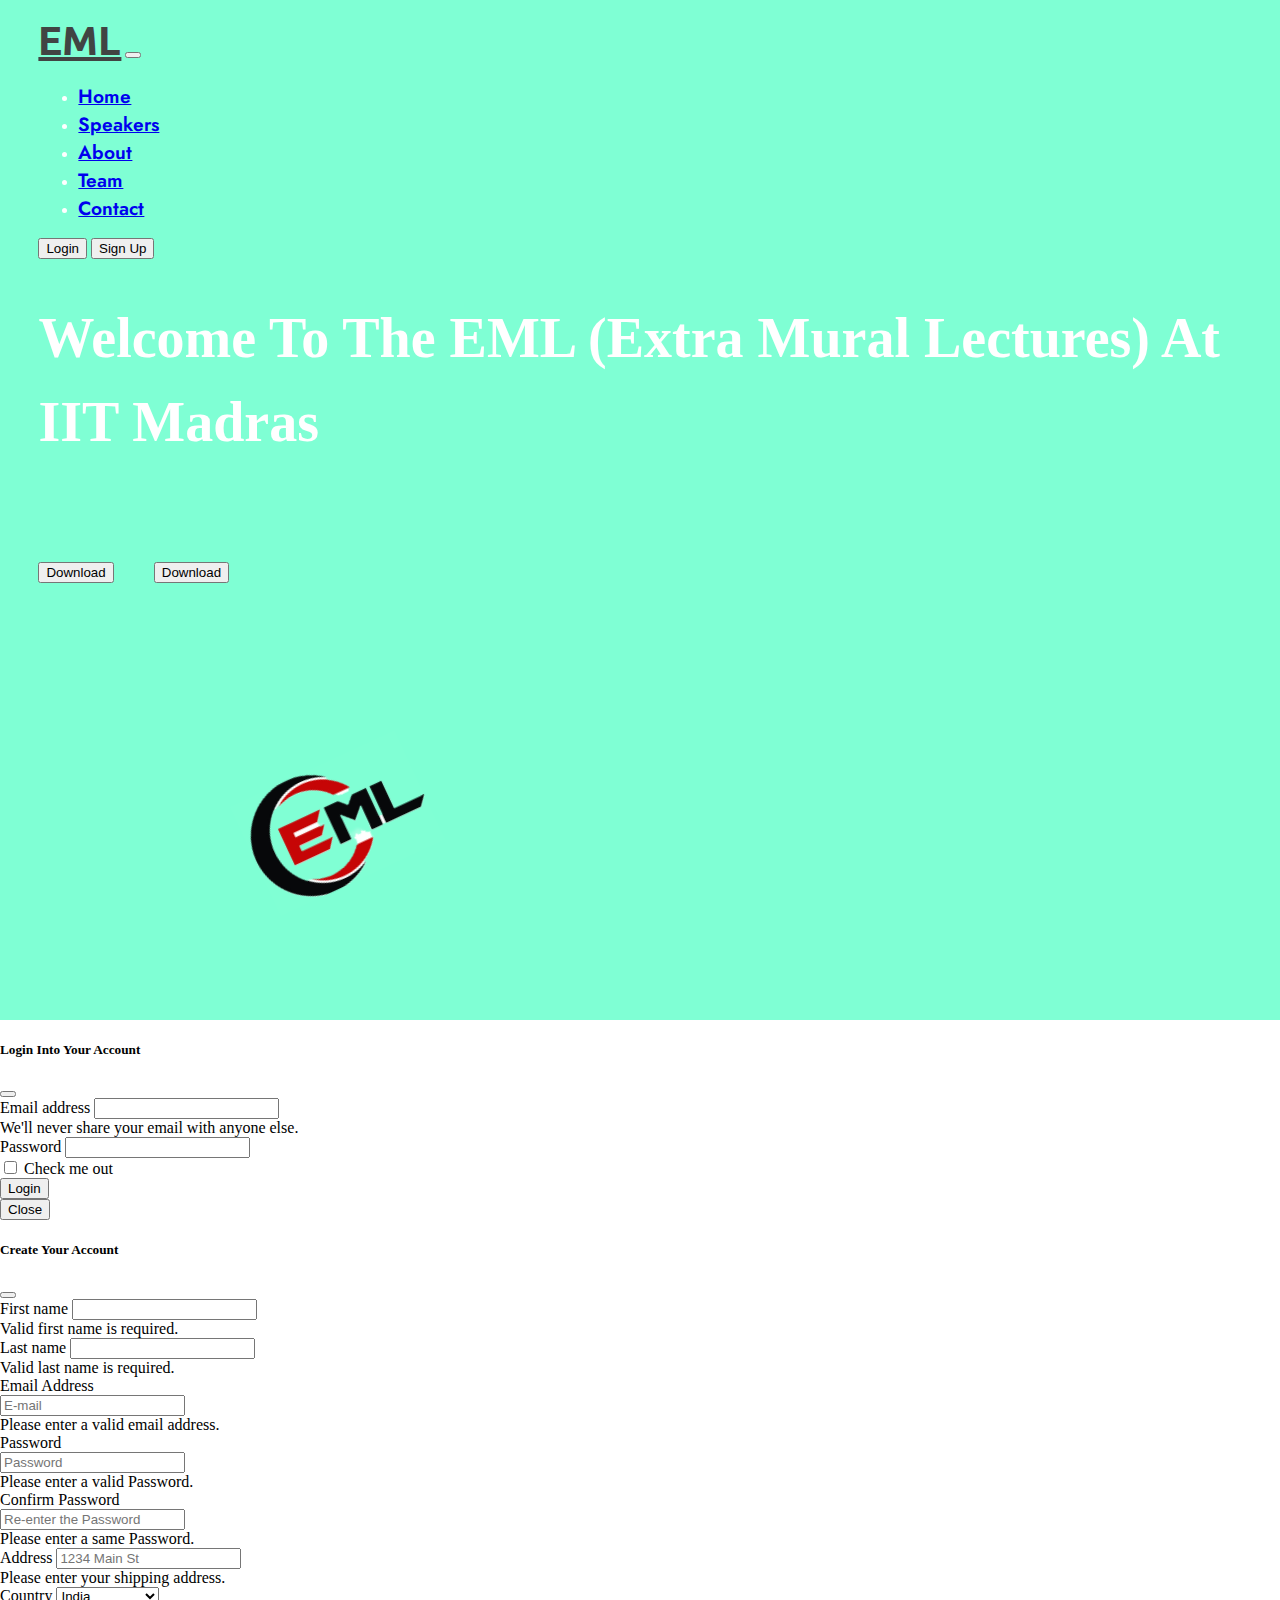
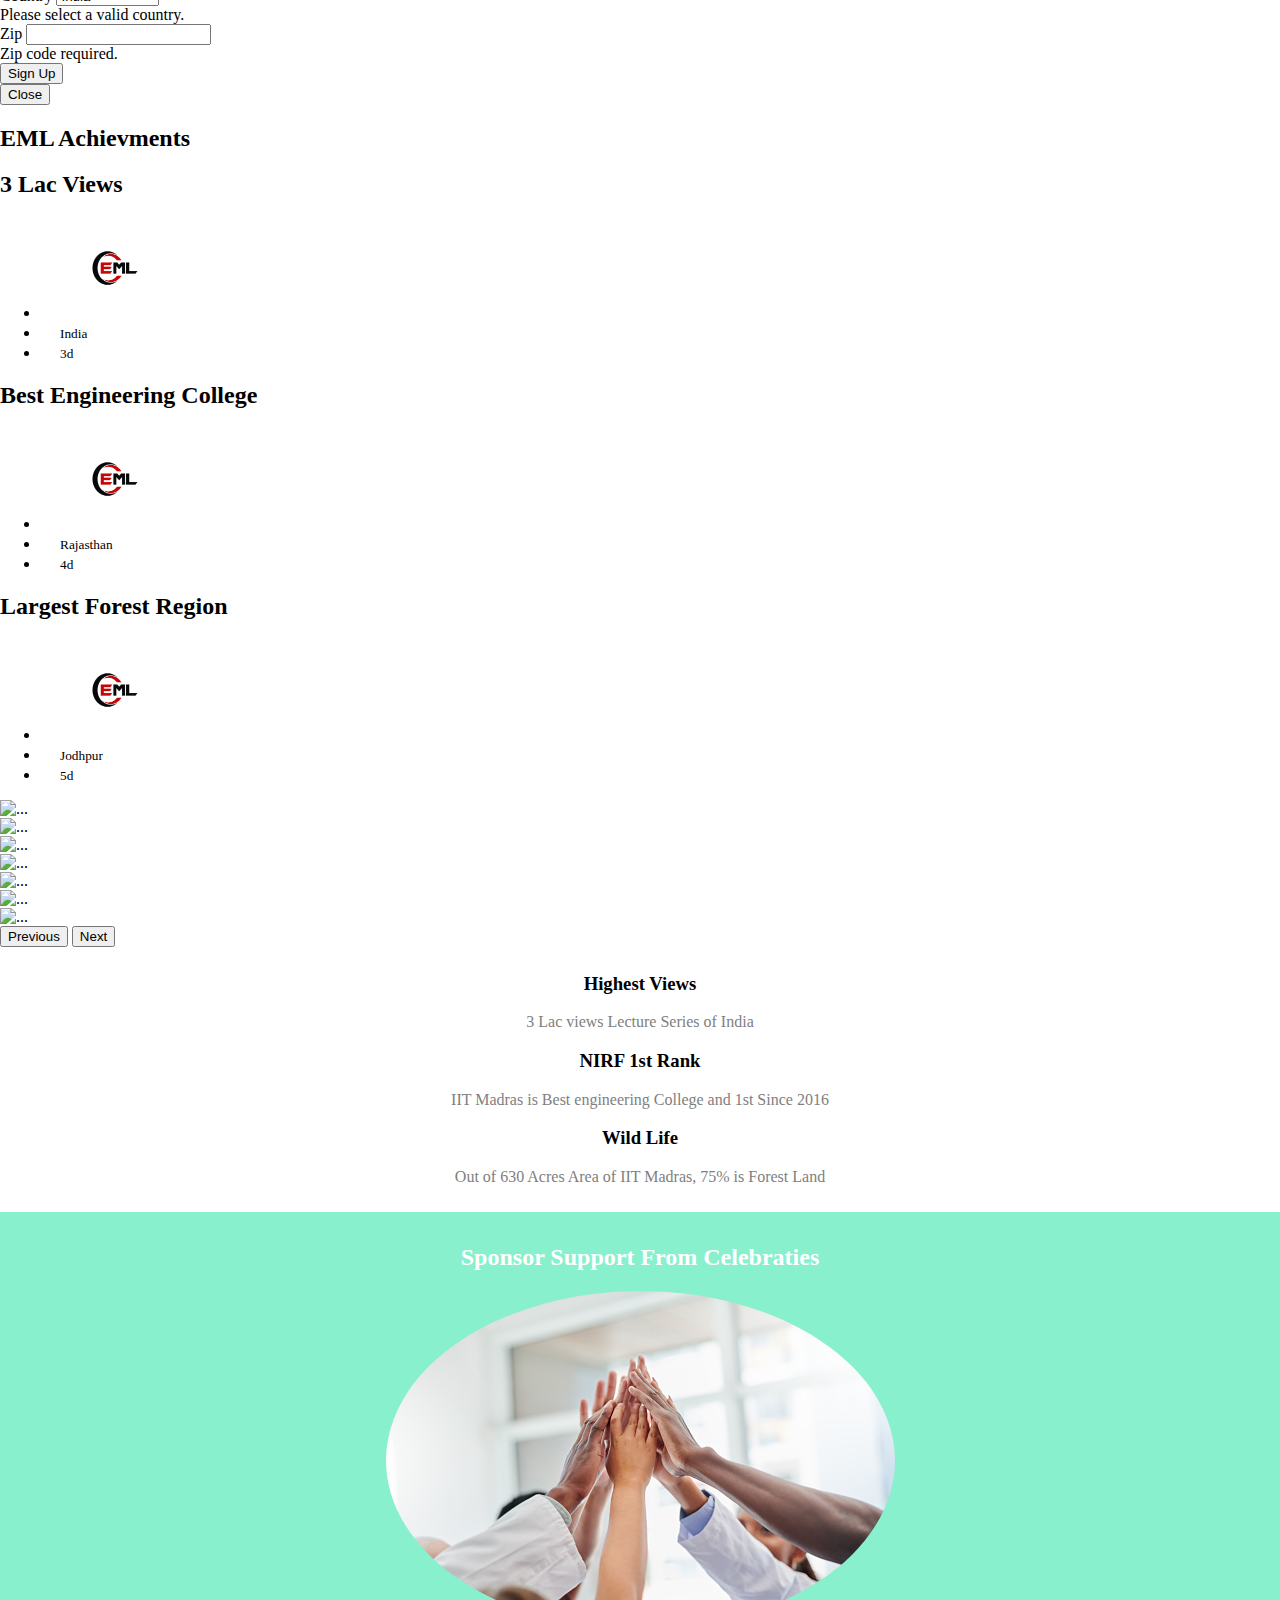
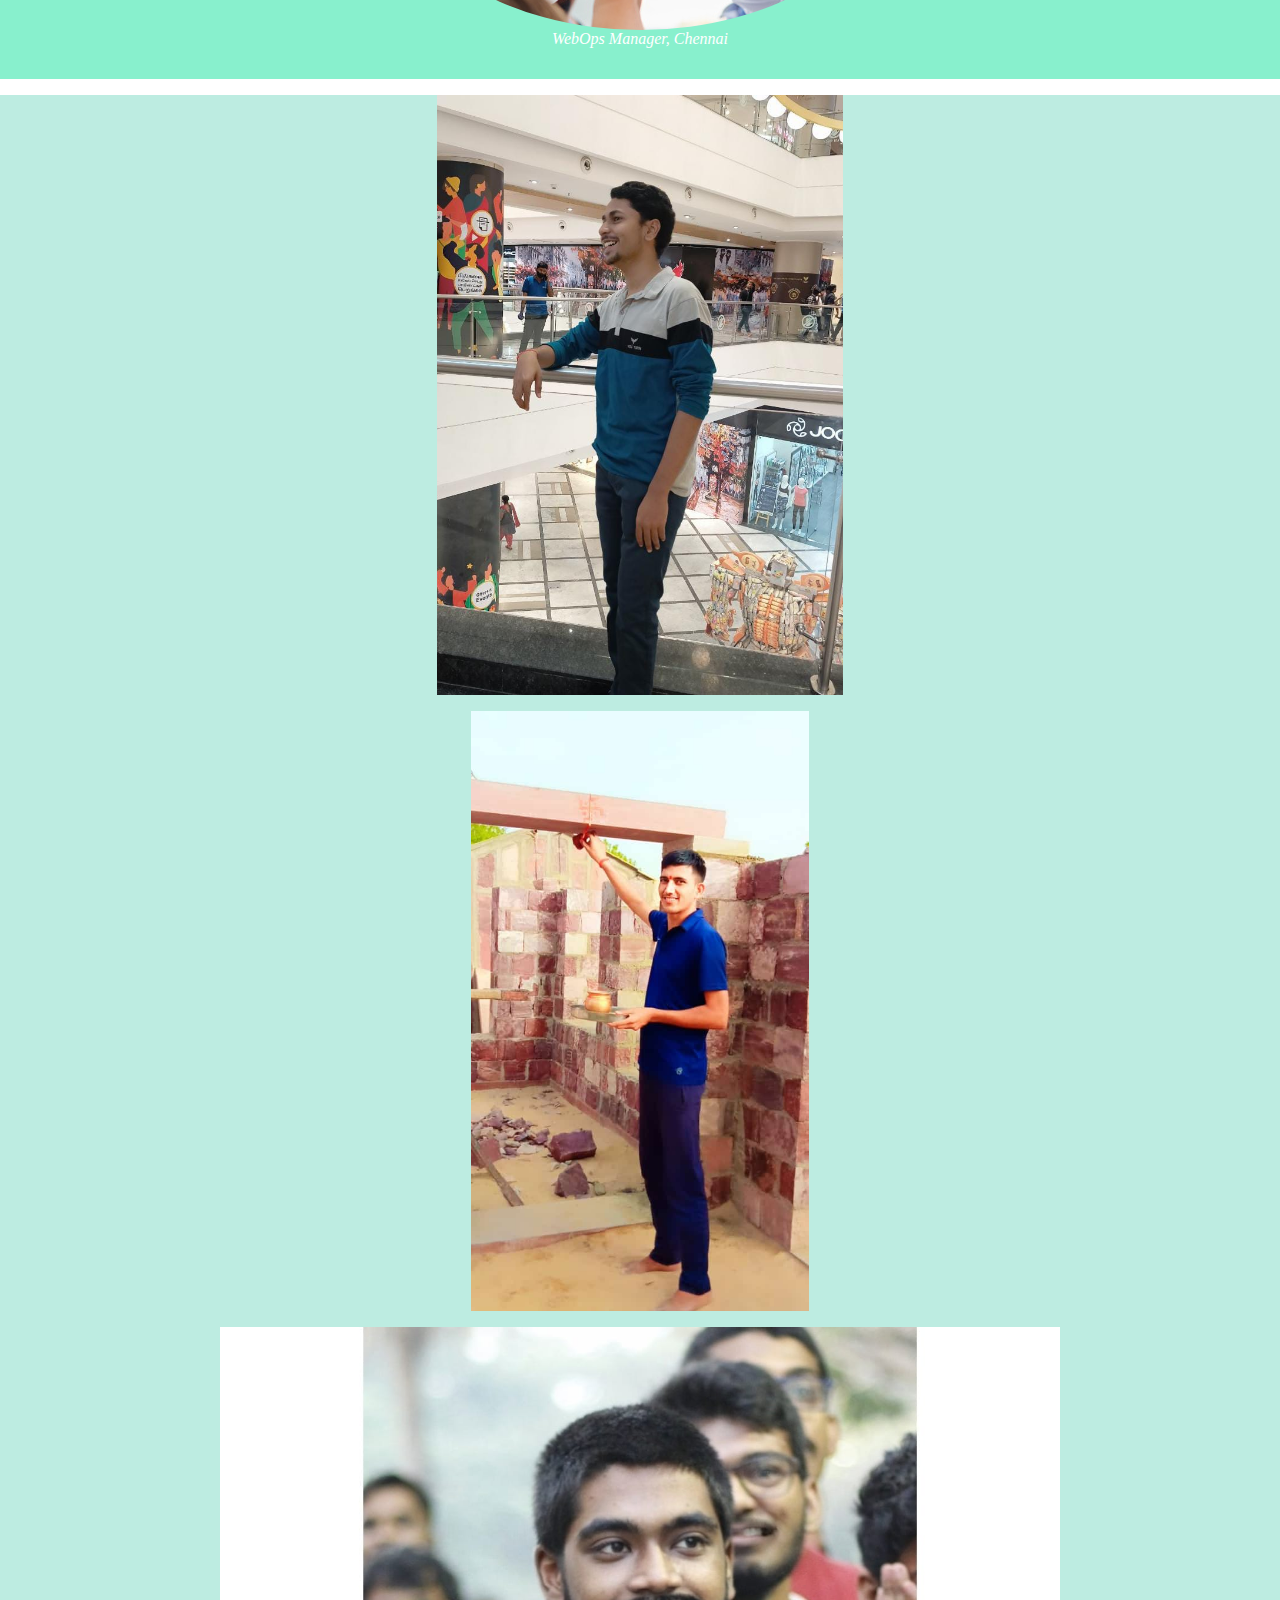
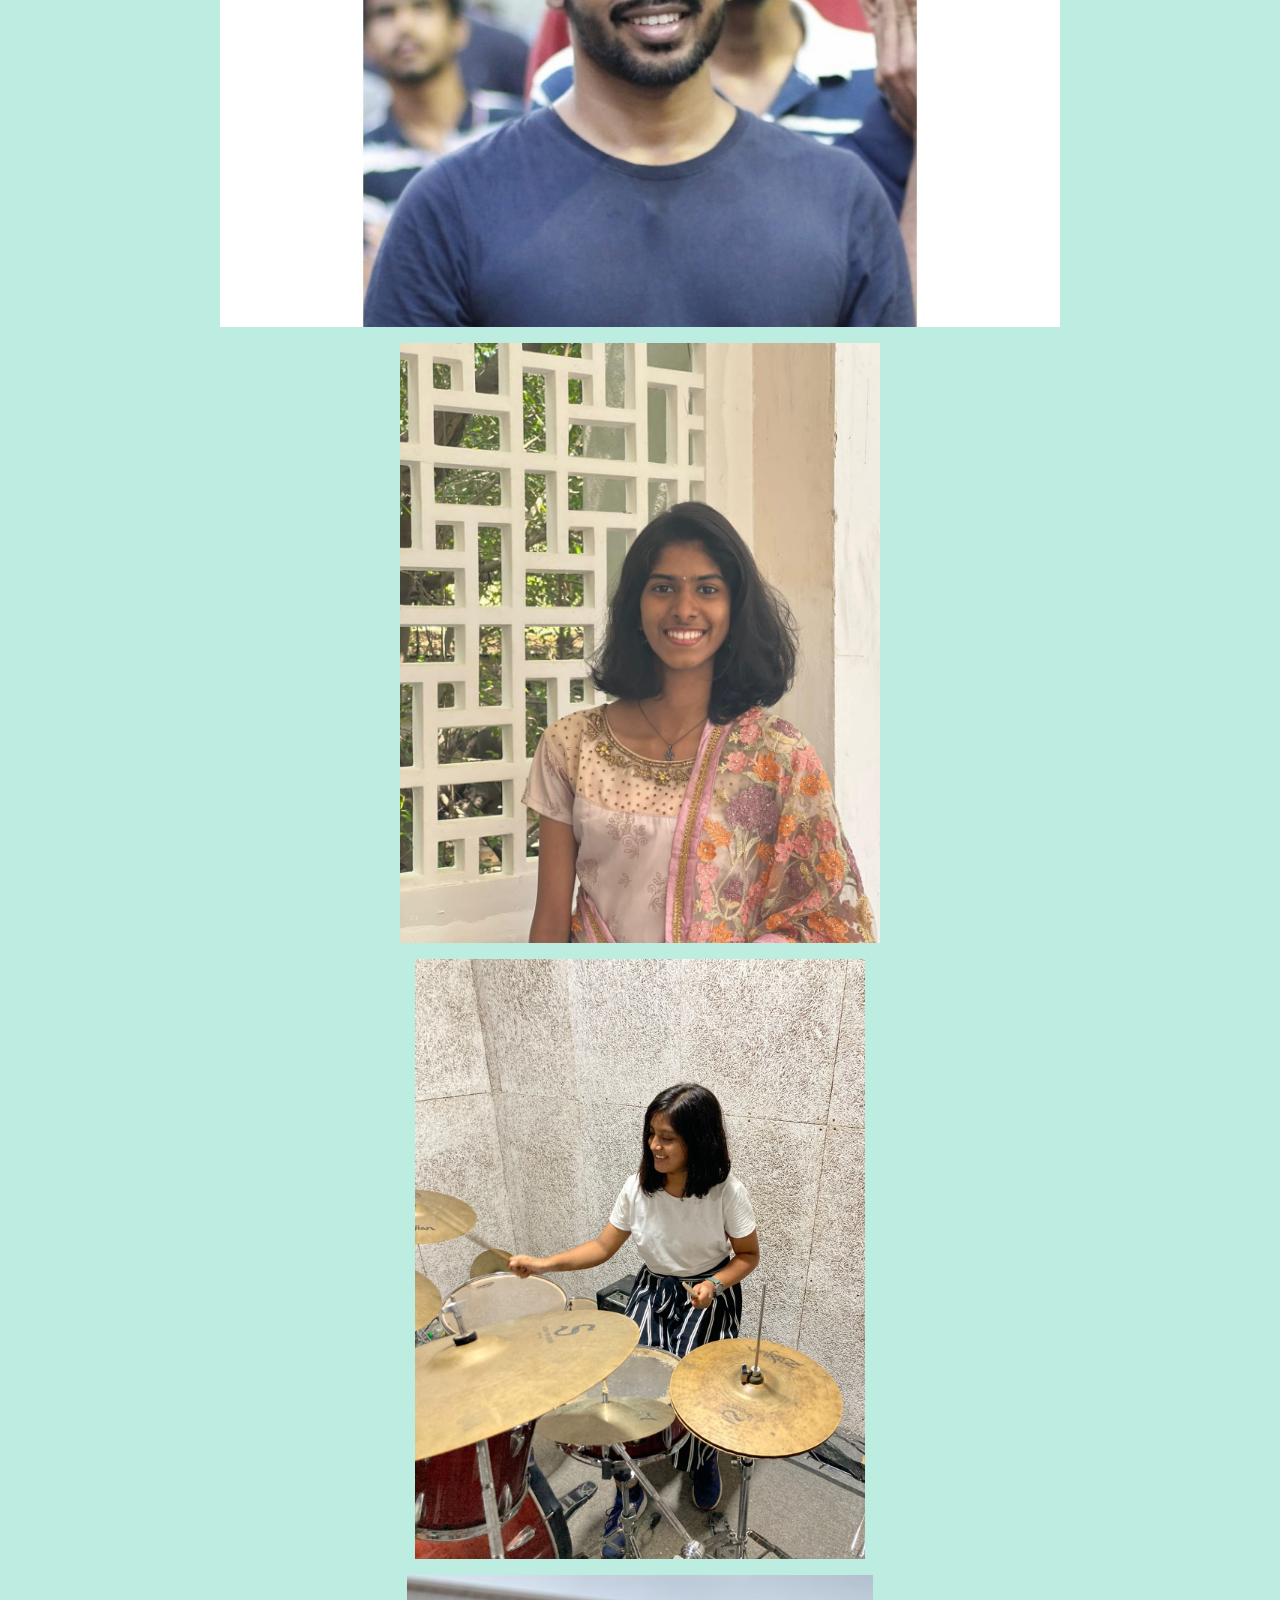
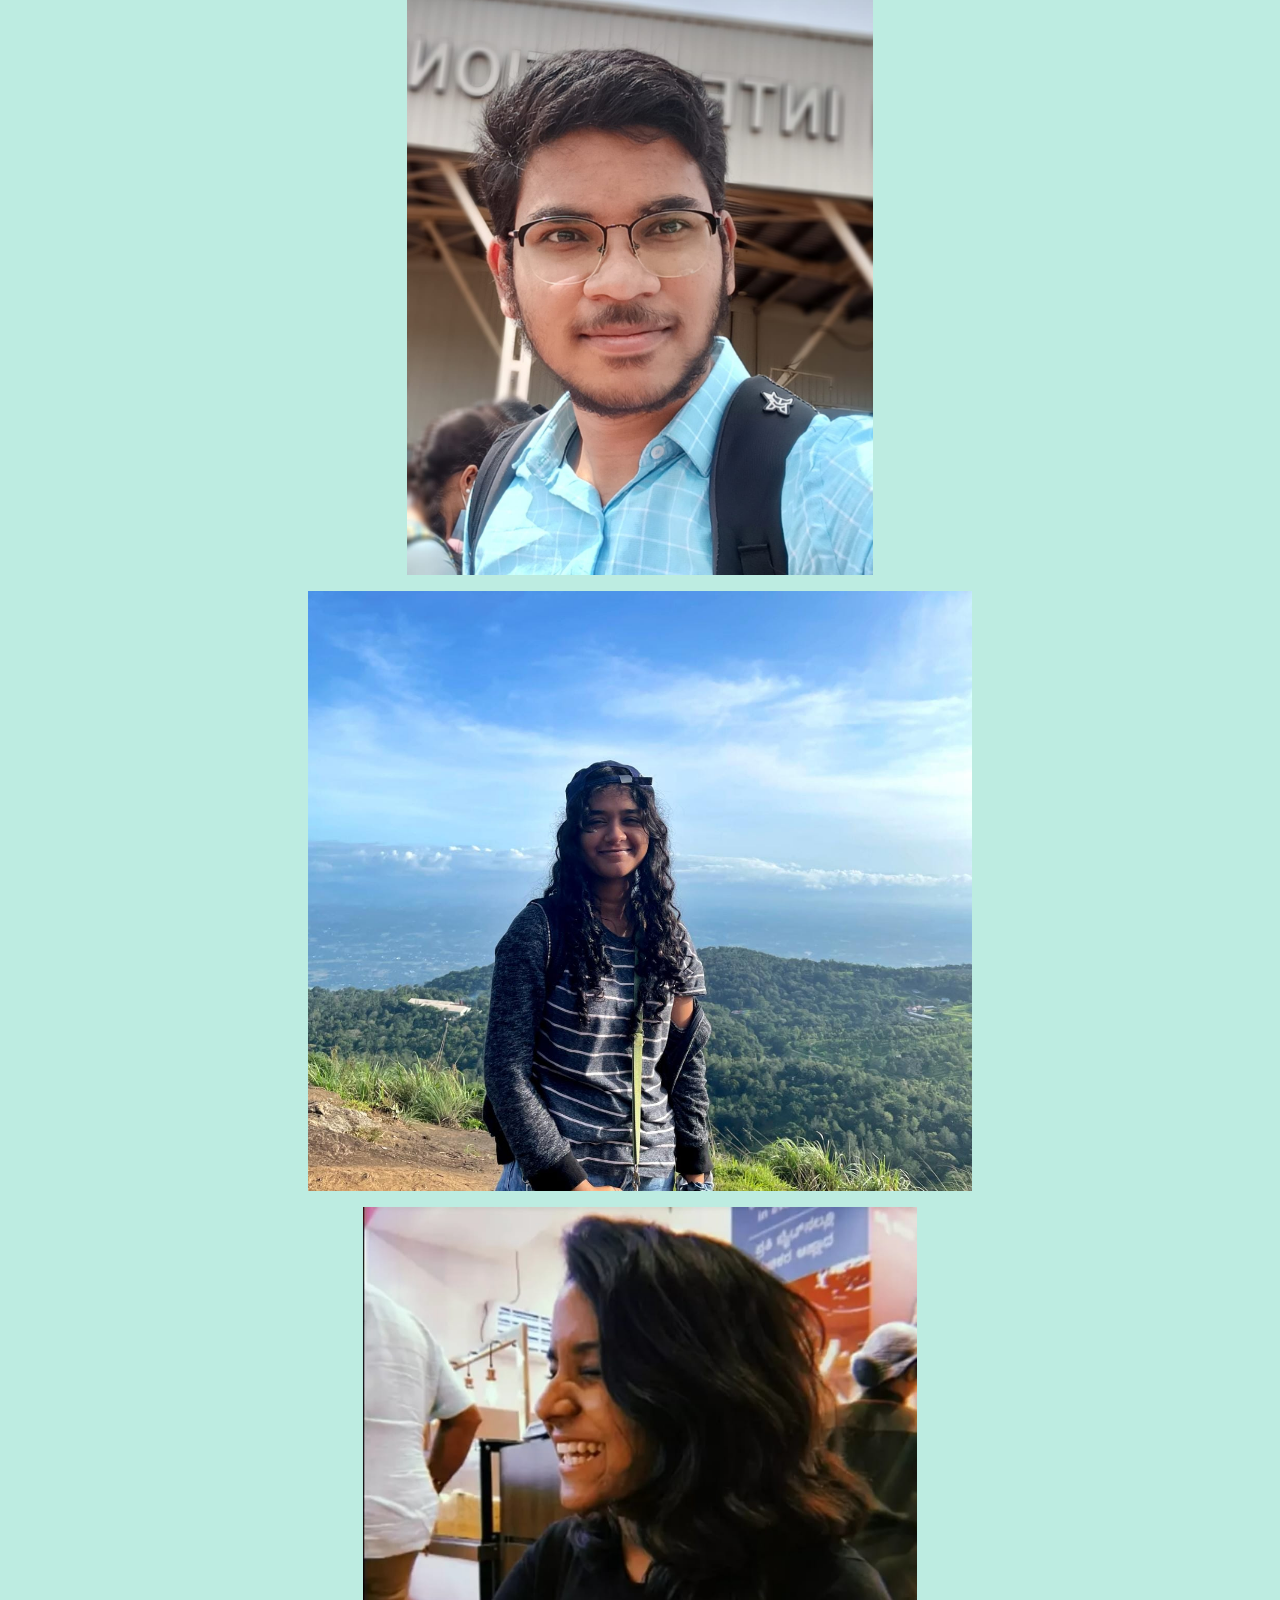
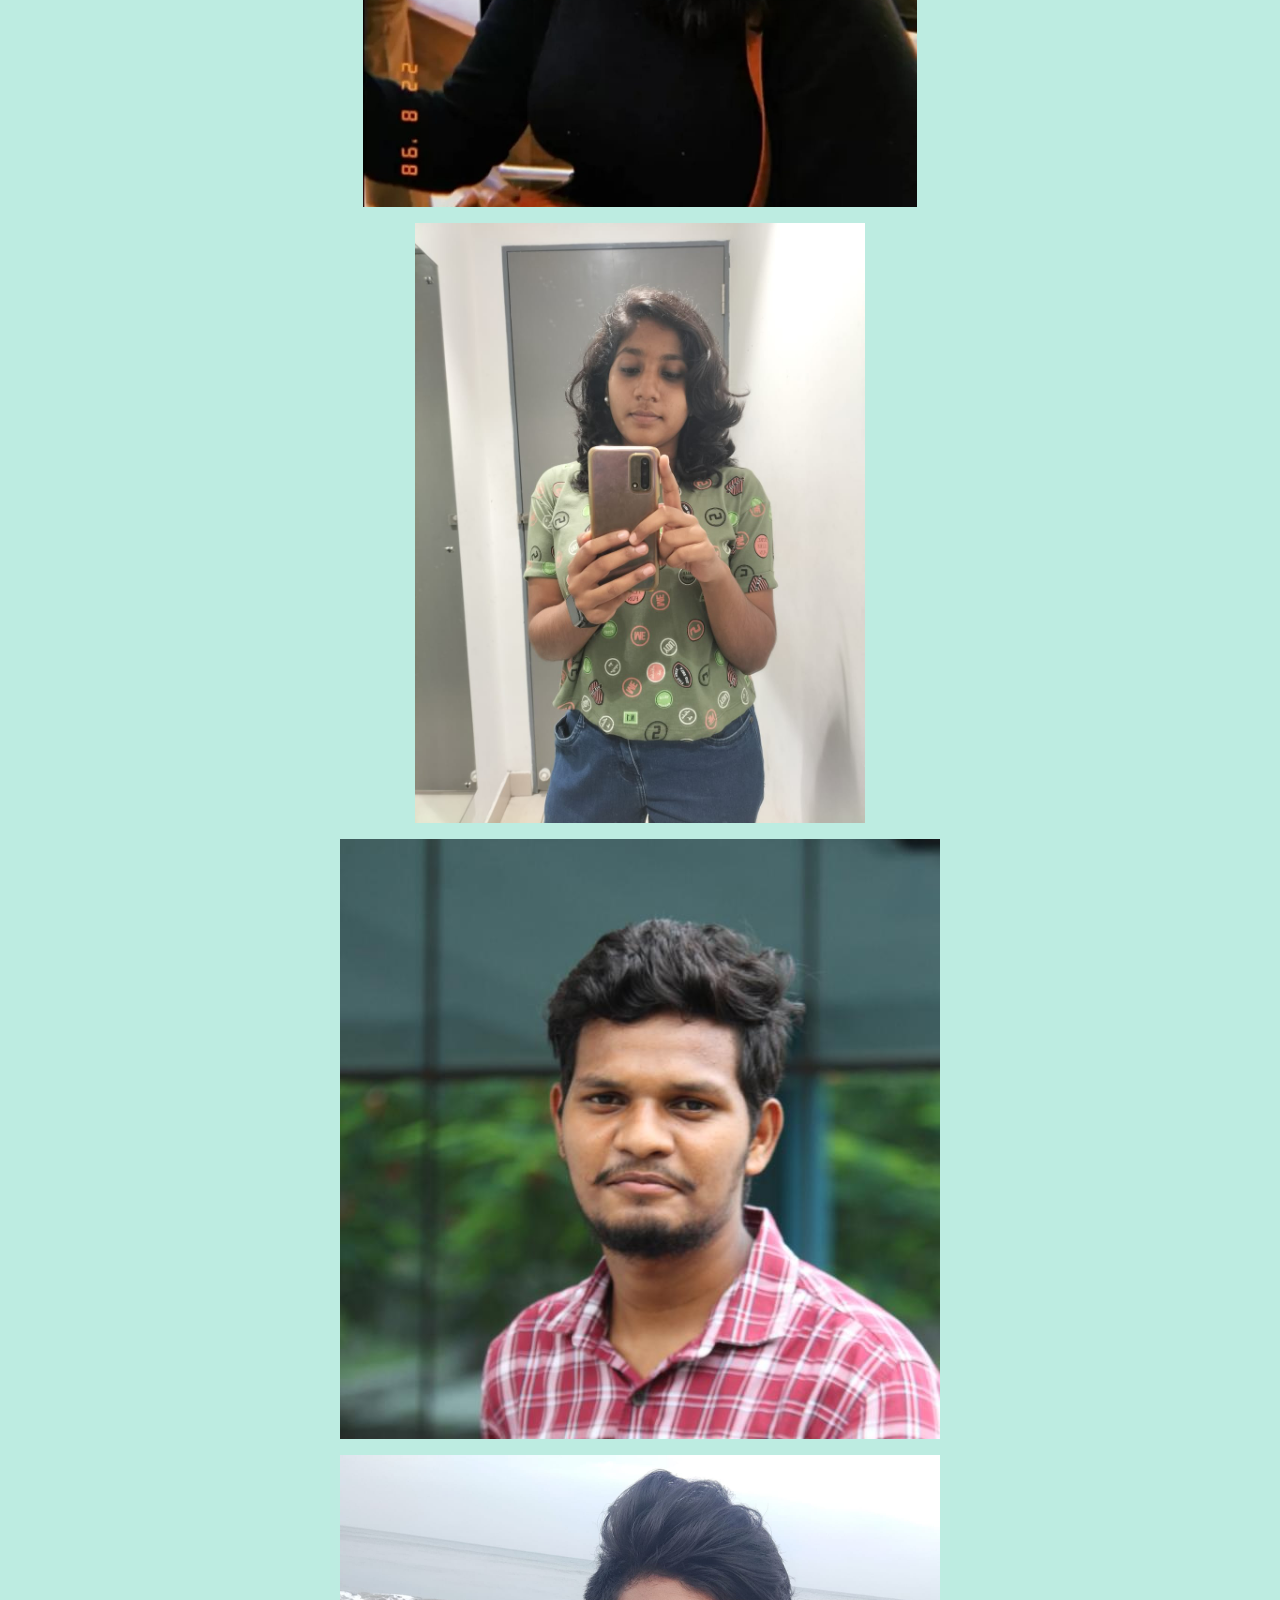
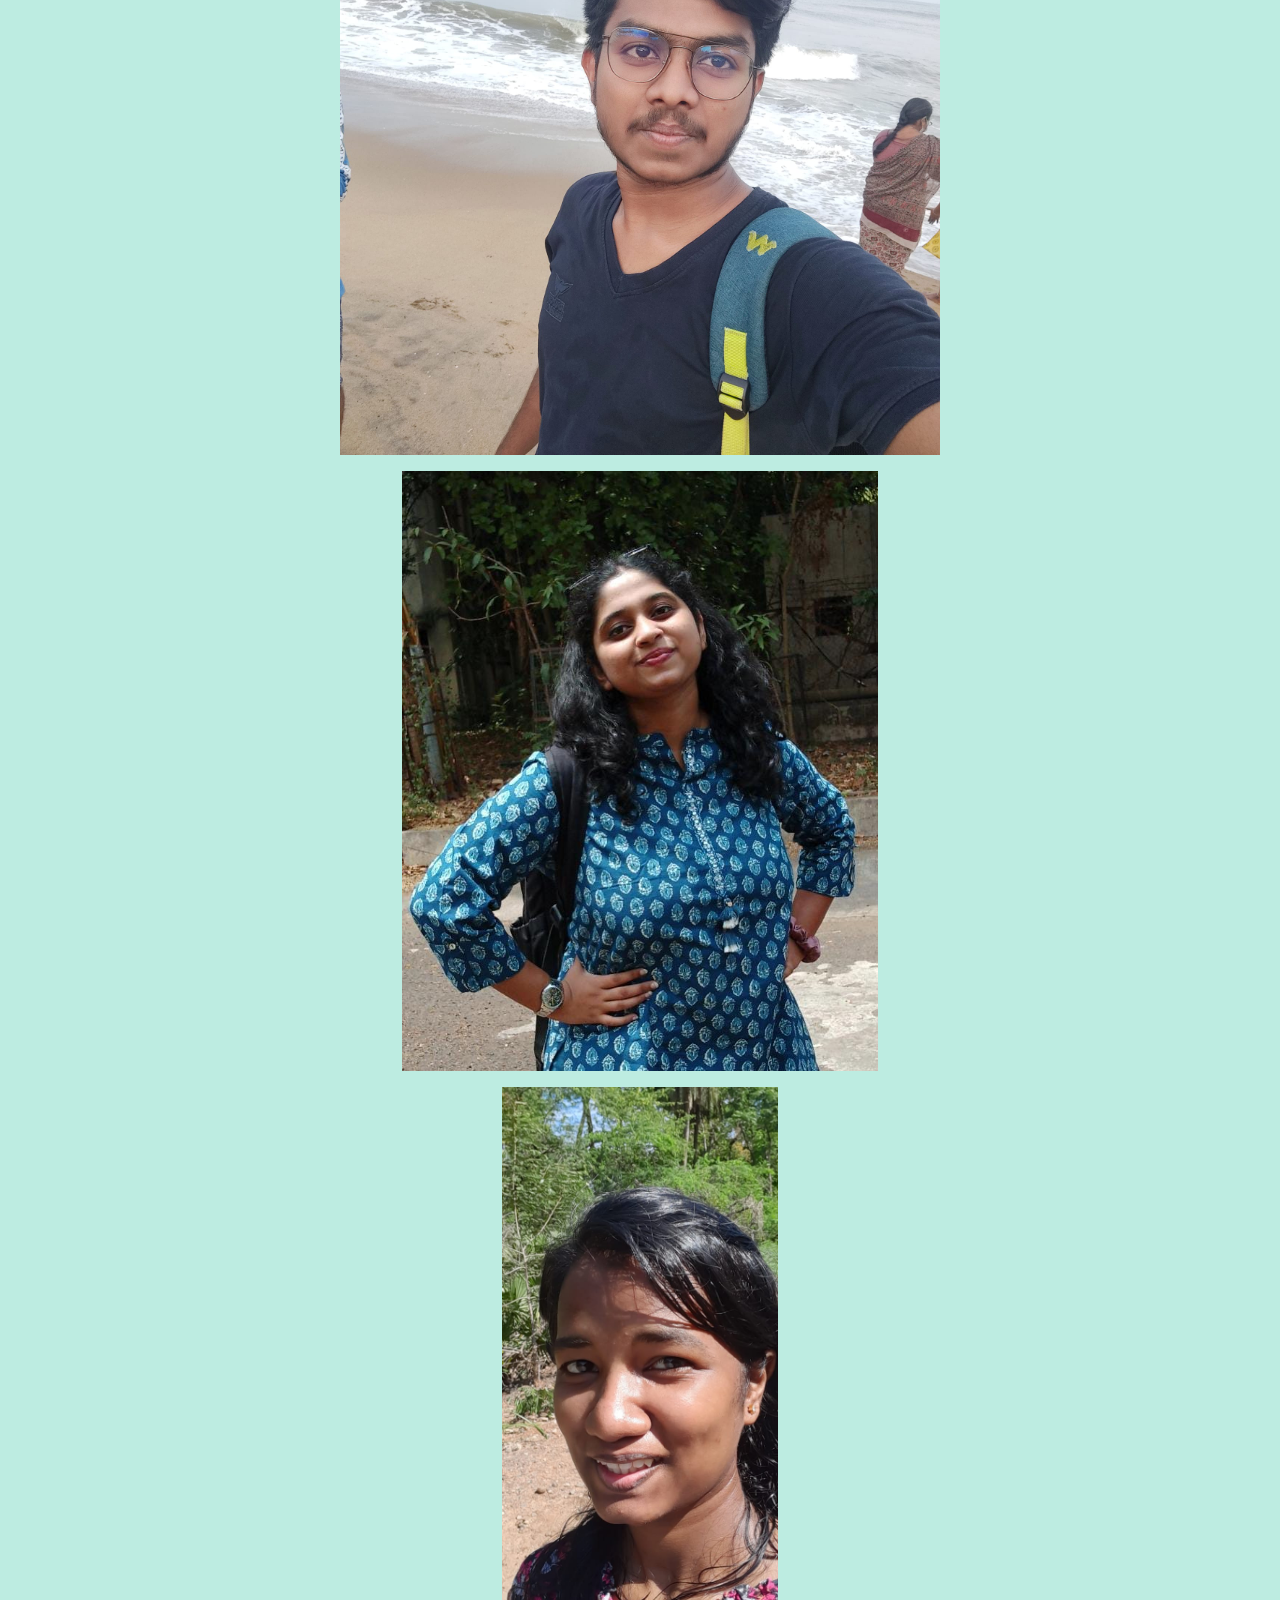
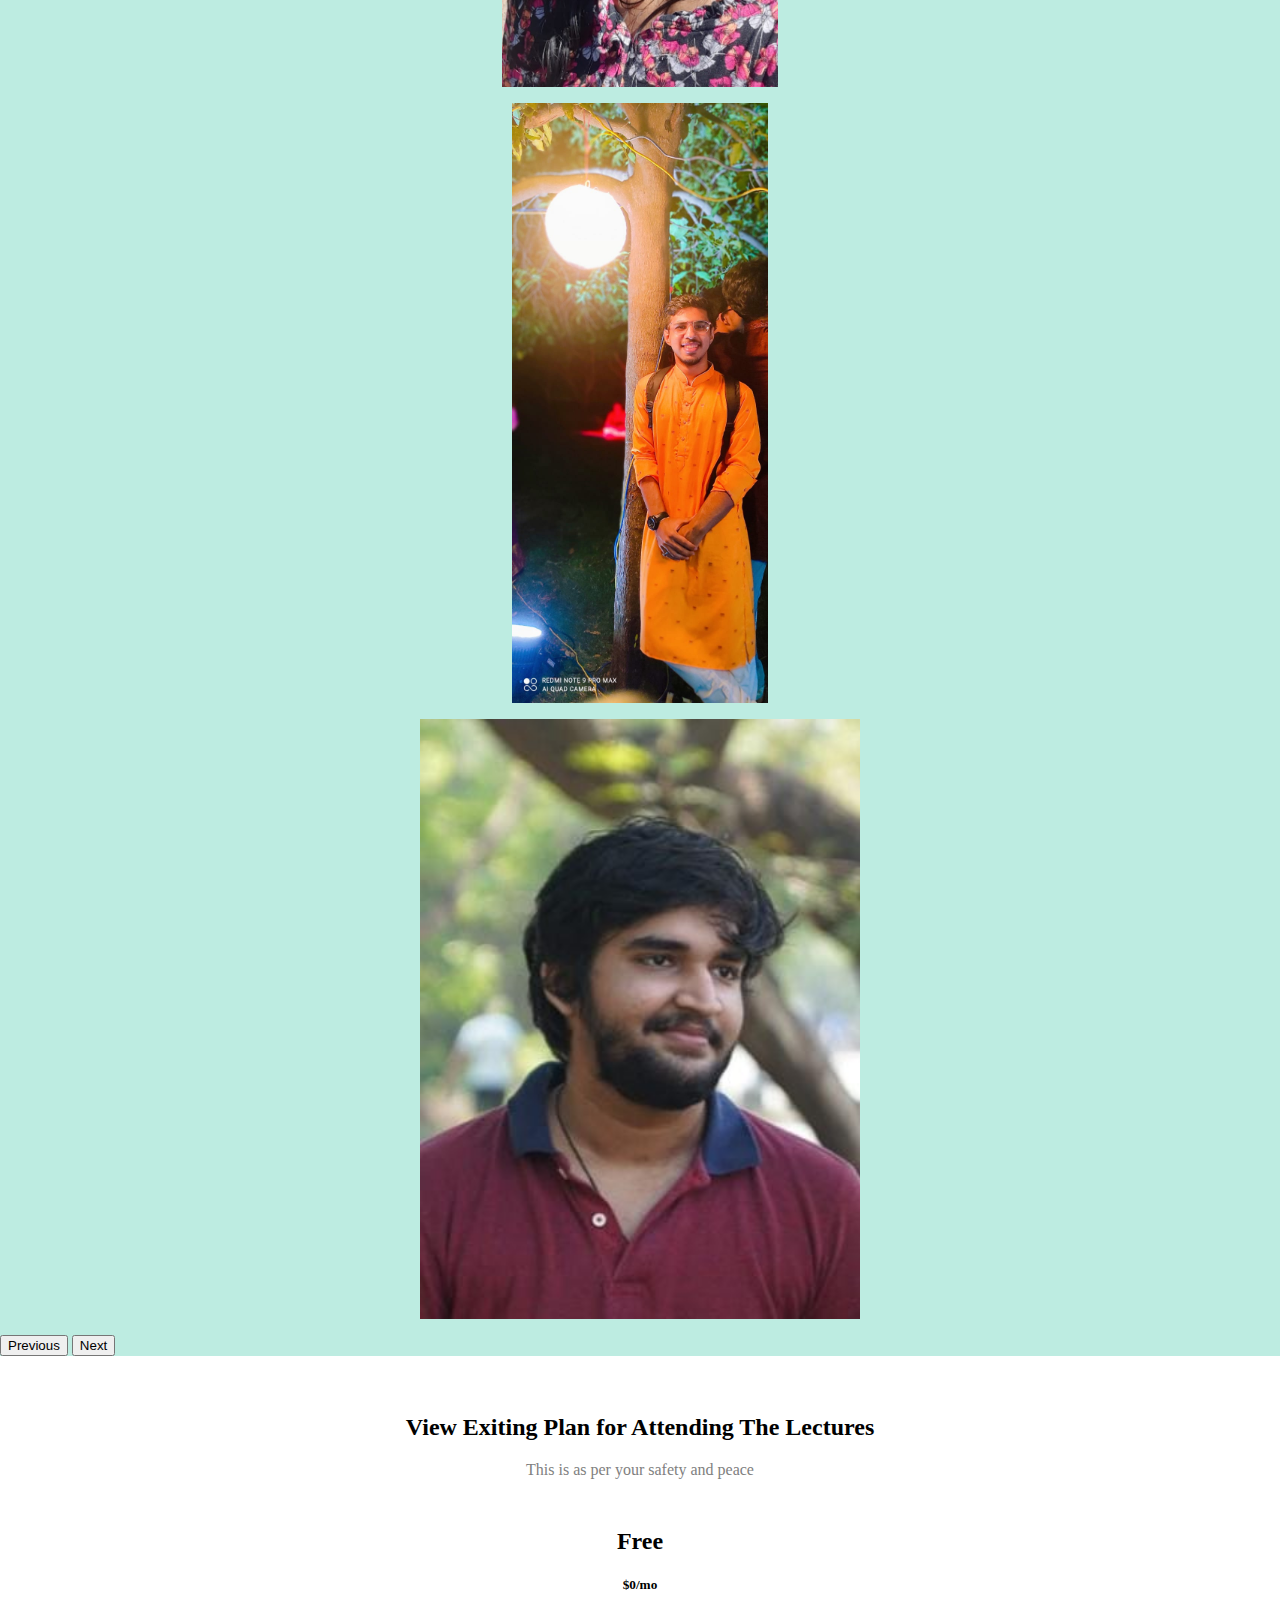
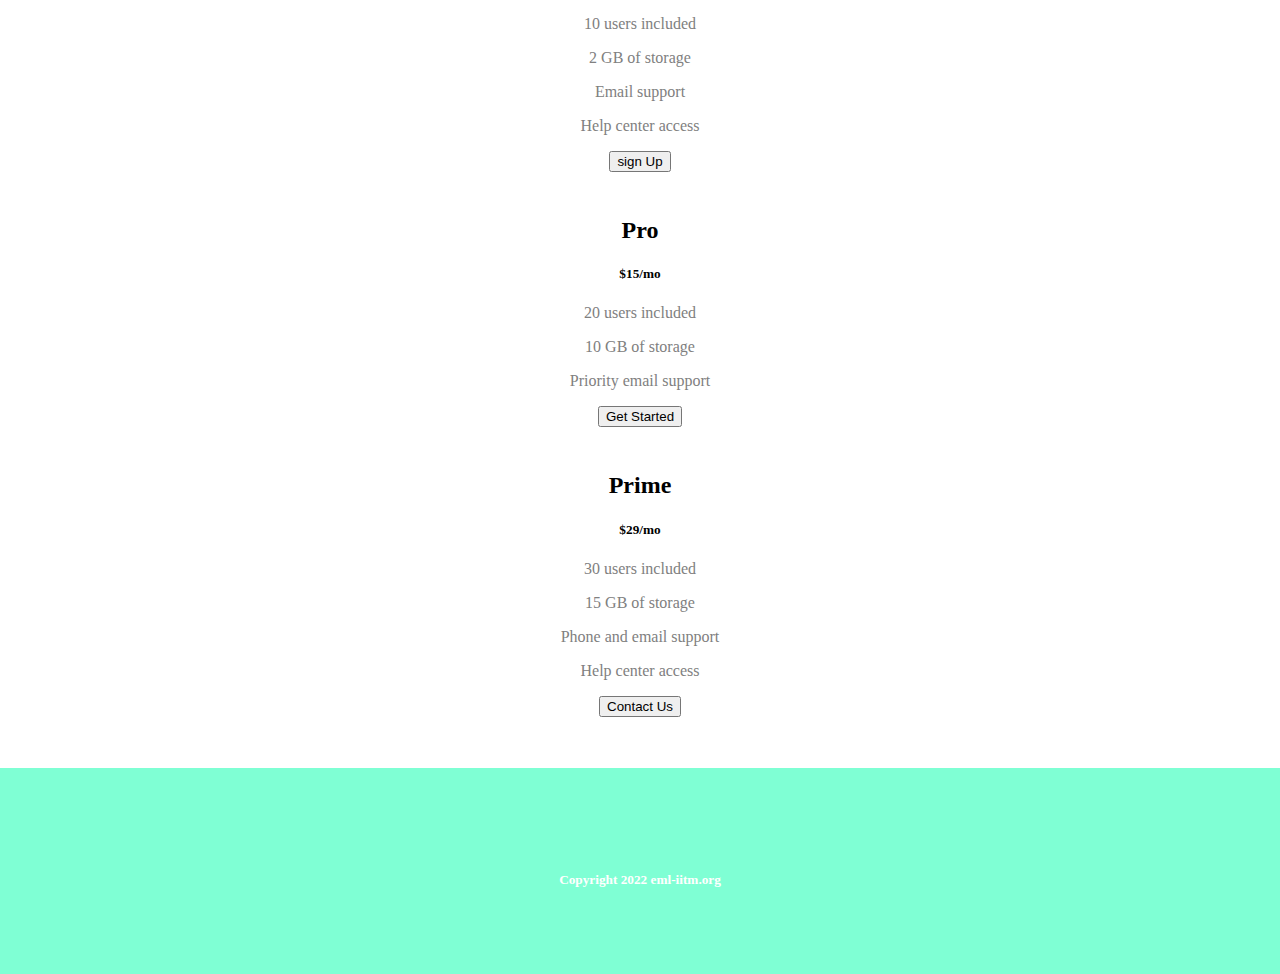
==== commit ae422e9c: "Update index.html" ====
--- a/index.html
+++ b/index.html
@@ -198,12 +198,12 @@
     <div class="row row-cols-1 row-cols-lg-3 align-items-stretch g-4 py-5">
       <div class="col">
         <div class="card card-cover h-100 overflow-hidden text-bg-dark rounded-4 shadow-lg"
-          style="background-image: url('https:/source.unsplash.com/350x500/?honor');">
+          style="background-image: url("https:/source.unsplash.com/350x500/?honor");">
           <div class="d-flex flex-column h-100 p-5 pb-3 text-white text-shadow-1">
             <h2 class="pt-5 mt-5 mb-4 display-6 lh-1 fw-bold">3 Lac Views</h2>
             <ul class="d-flex list-unstyled mt-auto">
               <li class="me-auto">
-                <img src="./photos/eml logo.png" alt="" width="150" height="100"
+                <img src="./eml logo.png" alt="" width="150" height="100"
                   class="rounded-circle border border-white">
               </li>
               <li class="d-flex align-items-center me-3">
@@ -226,12 +226,12 @@
 
       <div class="col">
         <div class="card card-cover h-100 overflow-hidden text-bg-dark rounded-4 shadow-lg"
-          style="background-image: url('https:/source.unsplash.com/350x500/?award');">
+          style="background-image: url("https:/source.unsplash.com/350x500/?award");">
           <div class="d-flex flex-column h-100 p-5 pb-3 text-white text-shadow-1">
             <h2 class="pt-5 mt-5 mb-4 display-6 lh-1 fw-bold">Best Engineering College</h2>
             <ul class="d-flex list-unstyled mt-auto">
               <li class="me-auto">
-                <img src="./photos/eml logo.png" alt="" width="150" height="100"
+                <img src="./eml logo.png" alt="" width="150" height="100"
                   class="rounded-circle border border-white">
               </li>
               <li class="d-flex align-items-center me-3">
@@ -253,12 +253,12 @@
 
       <div class="col">
         <div class="card card-cover h-100 overflow-hidden text-bg-dark rounded-4 shadow-lg"
-          style="background-image: url('https:/source.unsplash.com/350x500/?wildanimal,forest');">
+          style="background-image: url("https:/source.unsplash.com/350x500/?wildanimal,forest");">
           <div class="d-flex flex-column h-100 p-5 pb-3 text-shadow-1">
             <h2 class="pt-5 mt-5 mb-4 display-6 lh-1 fw-bold">Largest Forest Region</h2>
             <ul class="d-flex list-unstyled mt-auto">
               <li class="me-auto">
-                <img src="./photos/eml logo.png" alt="" width="150" height="100"
+                <img src="./eml logo.png" alt="" width="150" height="100"
                   class="rounded-circle border border-white">
               </li>
               <li class="d-flex align-items-center me-3">
@@ -367,10 +367,10 @@
   <section id="slides">
     <div id="carouselExampleControls" class="carousel slide" data-bs-ride="carousel">
       <div class="carousel-inner">
+        <div class="carousel-item">
+          <img class="blog" src="./WebOps Manager Mahesh.jpeg" class="d-block w-100" alt="...">
+        </div>
         <div class="carousel-item active">
-          <img class="blog" src="./WebOps Manager Mahesh.jpeg" class="d-block w-100" alt="...">
-        </div>
-        <div class="carousel-item">
           <img class="blog" src="./WebOps Manager Champa Ram.jpeg" class="d-block w-100" alt="...">
         </div>
         <div class="carousel-item">
--- a/eml.css
+++ b/eml.css
@@ -148,7 +148,7 @@
 }
 
 #time{
-    font-family: "montserrat-black";
+    font-family: "montserrat-black"; 
     font-size: 1.2rem;
     color: blue;
-}+}
